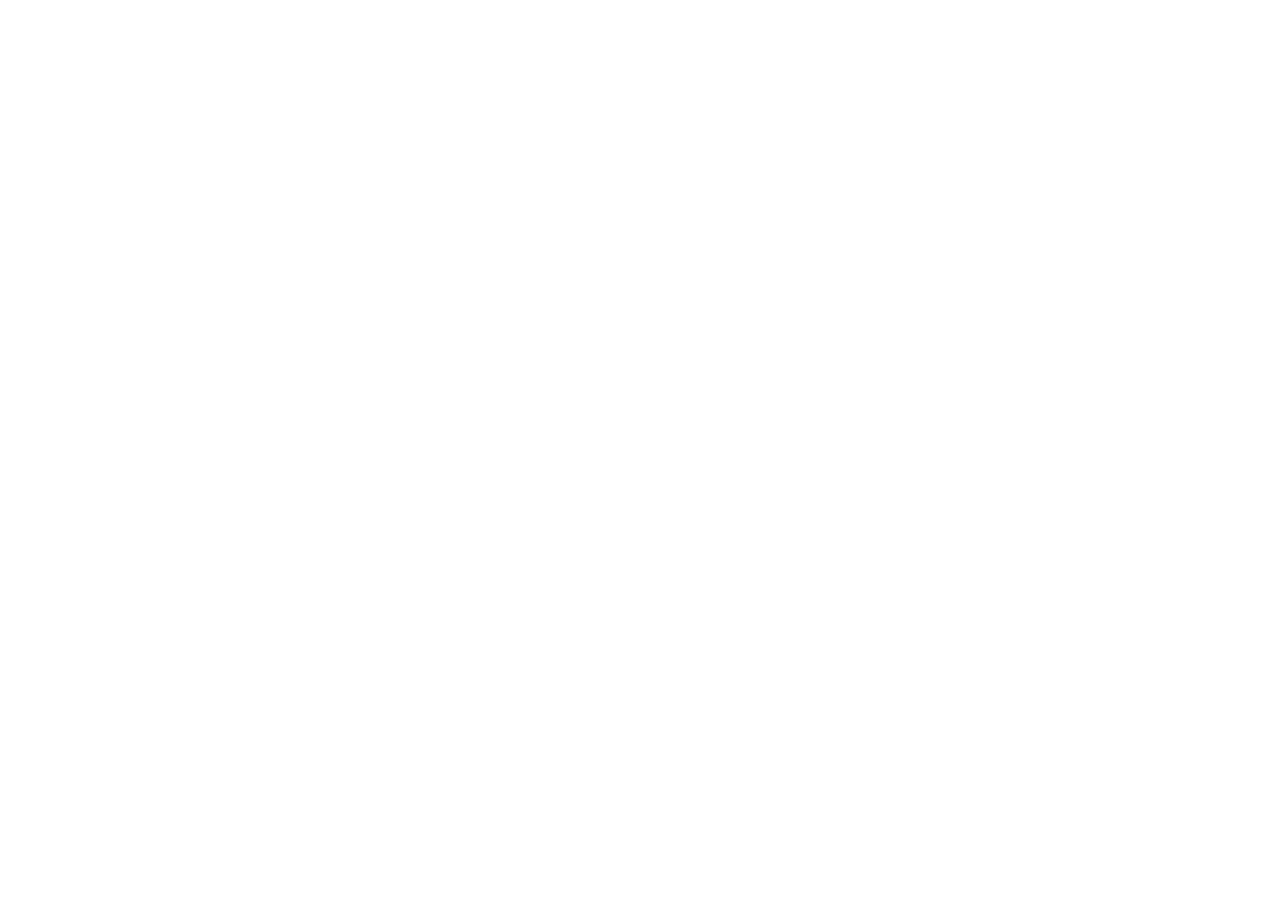
==== GithubNote/Module/Write/View/MarkdownWebView/index/index.html @ d8577b37 "update images write" ====
<!DOCTYPE html>
<html lang="en">
    <head>
        <meta charset="UTF-8" />
        <meta name="viewport" content="width=device-width, initial-scale=1.0" />
        <title>Markdown Viewer</title>
        <script src="js/marked.min.js"></script>
        <!-- Highlight.js (CSS and JS) -->
        <link
        rel="stylesheet"
        href="js/github.min.css"
        />
        <script src="js/highlight.min.js"></script>
        <script src="js/vconsole.min.js"></script>
        <style>
            body::-webkit-scrollbar {
                display: none; /* 隐藏滚动条 */
            }
            body {
                background-color: #ffffff; /* 设置背景色为浅灰色 */
                font-family: Arial, sans-serif;
                margin: 0;
                padding: 10px;
            }
            pre {
                padding: 2px;
                background: #ffffff;
                border-radius: 4px;
                overflow-x: auto;
                box-shadow: 0px 0px 8px rgba(0, 0, 0, 0.2);
            }
            /* 夜间模式样式 */
            @media (prefers-color-scheme: dark) {
                body {
                    background-color: #282828; /* 背景色 */
                    color: #e0e0e0; /* 文字颜色 */
                }
                
                #content {
                    background-color: #282828; /* 内容区域背景色 */
                    box-shadow: none; /* 去掉阴影 */
                }
                
                pre {
                    background: #22252b; /* 代码块背景色 */
                    color: #e0e0e0; /* 代码块文本颜色 */
                    box-shadow: 0px 0px 0px rgba(0, 0, 0, 0.2);
                }
                
                .hljs {
                    background: #22252b; /* 代码块背景色 */
                    color: #abb2bf; /* 代码文本颜色 */
                }
                
                .hljs-keyword {
                    color: #c678dd; /* 关键字颜色 */
                }
                
                .hljs-string {
                    color: #98c379; /* 字符串颜色 */
                }
                
                .hljs-comment {
                    color: #5c6370; /* 注释颜色 */
                }
                
                .hljs-function {
                    color: #61afef; /* 函数颜色 */
                }
                
                .hljs-variable {
                    color: #d19a66; /* 变量颜色 */
                }
            }
        </style>
    </head>
    <body>
        <div id="content"></div>
        
        <script>
            // Configure Marked.js to use highlight.js for code blocks
            marked.setOptions({
                highlight: function (code, lang) {
                    if (hljs.getLanguage(lang)) {
                        return hljs.highlight(code, { language: lang }).value;
                    } else {
                        return hljs.highlightAuto(code).value;
                    }
                },
            });
            
            function renderMarkdown(data) {
                markdown = data.content
                document.getElementById("content").innerHTML = marked.parse(markdown);
                // After rendering, apply syntax highlighting
                document.querySelectorAll("pre code").forEach((block) => {
                    hljs.highlightElement(block);
                });
            }
            
            function debugExecute() {
                var vConsole = new window.VConsole();
            }
            
        </script>
    </body>
</html>
---- GithubNote/Module/Write/View/MarkdownWebView/index/js/github.min.css ----
pre code.hljs {
  display: block;
  overflow-x: auto;
  padding: 1em;
}
code.hljs {
  padding: 3px 5px;
} /*!
                                                                                   Theme: GitHub
                                                                                   Description: Light theme as seen on github.com
                                                                                   Author: github.com
                                                                                   Maintainer: @Hirse
                                                                                   Updated: 2021-05-15
                                                                                   
                                                                                   Outdated base version: https://github.com/primer/github-syntax-light
                                                                                   Current colors taken from GitHub's CSS
                                                                                   */
.hljs {
  color: #24292e;
  background: #fff;
}
.hljs-doctag,
.hljs-keyword,
.hljs-meta .hljs-keyword,
.hljs-template-tag,
.hljs-template-variable,
.hljs-type,
.hljs-variable.language_ {
  color: #d73a49;
}
.hljs-title,
.hljs-title.class_,
.hljs-title.class_.inherited__,
.hljs-title.function_ {
  color: #6f42c1;
}
.hljs-attr,
.hljs-attribute,
.hljs-literal,
.hljs-meta,
.hljs-number,
.hljs-operator,
.hljs-selector-attr,
.hljs-selector-class,
.hljs-selector-id,
.hljs-variable {
  color: #005cc5;
}
.hljs-meta .hljs-string,
.hljs-regexp,
.hljs-string {
  color: #032f62;
}
.hljs-built_in,
.hljs-symbol {
  color: #e36209;
}
.hljs-code,
.hljs-comment,
.hljs-formula {
  color: #6a737d;
}
.hljs-name,
.hljs-quote,
.hljs-selector-pseudo,
.hljs-selector-tag {
  color: #22863a;
}
.hljs-subst {
  color: #24292e;
}
.hljs-section {
  color: #005cc5;
  font-weight: 700;
}
.hljs-bullet {
  color: #735c0f;
}
.hljs-emphasis {
  color: #24292e;
  font-style: italic;
}
.hljs-strong {
  color: #24292e;
  font-weight: 700;
}
.hljs-addition {
  color: #22863a;
  background-color: #f0fff4;
}
.hljs-deletion {
  color: #b31d28;
  background-color: #ffeef0;
}
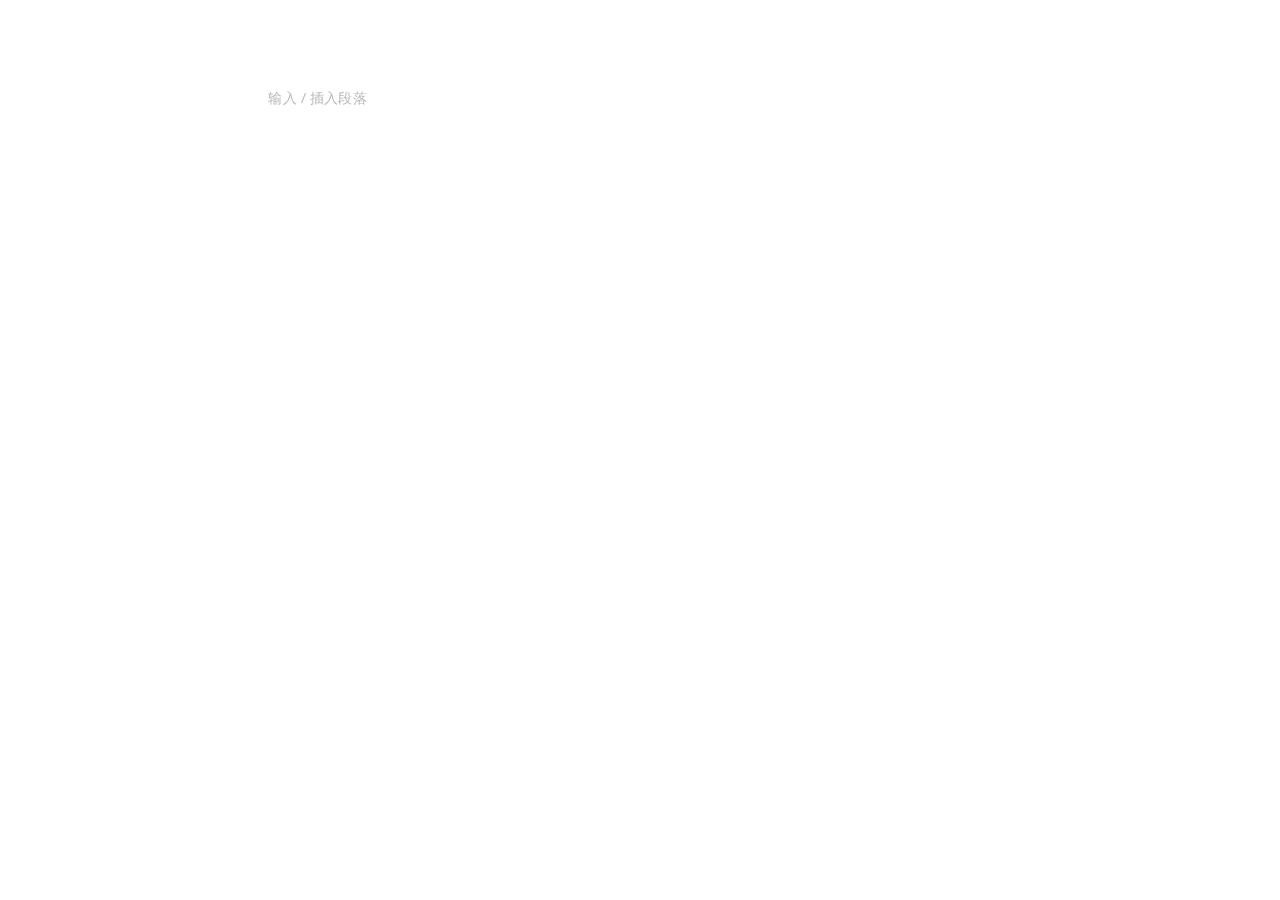
==== commit af581610: "update edit" ====
--- a/GithubNote/Module/Write/View/MarkdownWebView/index/index.html
+++ b/GithubNote/Module/Write/View/MarkdownWebView/index/index.html
@@ -1,107 +1,97 @@
 <!DOCTYPE html>
 <html lang="en">
-    <head>
-        <meta charset="UTF-8" />
-        <meta name="viewport" content="width=device-width, initial-scale=1.0" />
-        <title>Markdown Viewer</title>
-        <script src="js/marked.min.js"></script>
-        <!-- Highlight.js (CSS and JS) -->
-        <link
-        rel="stylesheet"
-        href="js/github.min.css"
-        />
-        <script src="js/highlight.min.js"></script>
-        <script src="js/vconsole.min.js"></script>
-        <style>
-            body::-webkit-scrollbar {
-                display: none; /* 隐藏滚动条 */
-            }
-            body {
-                background-color: #ffffff; /* 设置背景色为浅灰色 */
-                font-family: Arial, sans-serif;
-                margin: 0;
-                padding: 10px;
-            }
-            pre {
-                padding: 2px;
-                background: #ffffff;
-                border-radius: 4px;
-                overflow-x: auto;
-                box-shadow: 0px 0px 8px rgba(0, 0, 0, 0.2);
-            }
-            /* 夜间模式样式 */
-            @media (prefers-color-scheme: dark) {
-                body {
-                    background-color: #282828; /* 背景色 */
-                    color: #e0e0e0; /* 文字颜色 */
-                }
-                
-                #content {
-                    background-color: #282828; /* 内容区域背景色 */
-                    box-shadow: none; /* 去掉阴影 */
-                }
-                
-                pre {
-                    background: #22252b; /* 代码块背景色 */
-                    color: #e0e0e0; /* 代码块文本颜色 */
-                    box-shadow: 0px 0px 0px rgba(0, 0, 0, 0.2);
-                }
-                
-                .hljs {
-                    background: #22252b; /* 代码块背景色 */
-                    color: #abb2bf; /* 代码文本颜色 */
-                }
-                
-                .hljs-keyword {
-                    color: #c678dd; /* 关键字颜色 */
-                }
-                
-                .hljs-string {
-                    color: #98c379; /* 字符串颜色 */
-                }
-                
-                .hljs-comment {
-                    color: #5c6370; /* 注释颜色 */
-                }
-                
-                .hljs-function {
-                    color: #61afef; /* 函数颜色 */
-                }
-                
-                .hljs-variable {
-                    color: #d19a66; /* 变量颜色 */
-                }
-            }
-        </style>
-    </head>
-    <body>
-        <div id="content"></div>
-        
-        <script>
-            // Configure Marked.js to use highlight.js for code blocks
-            marked.setOptions({
-                highlight: function (code, lang) {
-                    if (hljs.getLanguage(lang)) {
-                        return hljs.highlight(code, { language: lang }).value;
-                    } else {
-                        return hljs.highlightAuto(code).value;
-                    }
-                },
-            });
-            
-            function renderMarkdown(data) {
-                markdown = data.content
-                document.getElementById("content").innerHTML = marked.parse(markdown);
-                // After rendering, apply syntax highlighting
-                document.querySelectorAll("pre code").forEach((block) => {
-                    hljs.highlightElement(block);
-                });
-            }
-            
-            function debugExecute() {
-                var vConsole = new window.VConsole();
-            }
-            
-        </script>
-    </body>
+<head>
+  <meta charset="UTF-8" />
+  <link rel="icon" type="image/svg+xml" href="/logo.jpg" />
+  <meta name="viewport" content="width=device-width, initial-scale=1.0" />
+  <title>Muya Example</title>
+  <script type="module" src="./assets/index-IuSL2sv8.js"></script>
+  <link rel="stylesheet" href="./assets/index-a7H3TyBd.css">
+  <style>
+      .mu-front-menu li .icon-wrapper i.icon>i[class^=icon-] {
+            left: 0px !important;
+          }
+          .mu-image-toolbar li.item .icon-wrapper i.icon>i[class^=icon-] {
+            left: 0px !important;
+          }
+
+    </style>
+</head>
+<body>
+  <div class="editor-container">
+    <div id="editor"></div>
+  </div>
+  <script>
+      
+      let muya;
+      
+      function renderMarkdown(data) {
+        const markdownContent = data.content;
+        muya.setContent(markdownContent)
+        console.log('renderMarkdown call back')
+      }
+      
+      // 定义用于回调的函数，将内容传递到 iOS
+      function sendContentToNative(content) {
+        if (window.webkit && window.webkit.messageHandlers && window.webkit.messageHandlers.nativeBridge) {
+          window.webkit.messageHandlers.nativeBridge.postMessage(content);
+        } else {
+          console.warn("iOS 回调接口不可用");
+        }
+      }
+      
+    window.onload = function() {
+      const editorContainer = document.getElementById('editor');
+      // 设置缩放比例，比如 0.8 表示缩小为原来的 80%
+      const scale = 0.9;
+      editorContainer.style.transform = `scale(${scale})`;
+      editorContainer.style.transformOrigin = 'top left';
+      // 注册编辑器功能
+      Muya.use(MuyaCore.EmojiSelector);
+      Muya.use(MuyaCore.InlineFormatToolbar);
+      Muya.use(MuyaCore.ImageEditTool, {
+          imagePathPicker,
+          imageAction,
+      });
+      Muya.use(MuyaCore.ImageToolBar)
+      Muya.use(MuyaCore.ImageResizeBar)
+      Muya.use(MuyaCore.CodeBlockLanguageSelector)
+      Muya.use(MuyaCore.ParagraphFrontButton)
+      Muya.use(MuyaCore.ParagraphFrontMenu)
+      Muya.use(MuyaCore.TableColumnToolbar)
+      Muya.use(MuyaCore.ParagraphQuickInsertMenu)
+      Muya.use(MuyaCore.TableDragBar)
+      Muya.use(MuyaCore.TableRowColumMenu)
+      Muya.use(MuyaCore.PreviewToolBar)
+      // 挂载示例
+      muya = new Muya(editorContainer, {
+          markdown: '' // 默认渲染内容
+      })
+      // 设置语言
+      muya.locale(MuyaCore.zh)
+      muya.init()
+      muya.on('json-change', (_changes) => {
+          // 输入变化
+          // console.log(JSON.stringify(muya.getState(), null, 2))
+          // console.log(muya.getMarkdown())
+          const content = muya.getMarkdown();
+          sendContentToNative(content);
+          // console.log(JSON.stringify(_changes, null, 2));
+      })
+      
+      async function imagePathPicker() {
+          return 'https://pics.ettoday.net/images/2253/d2253152.jpg';
+      }
+      async function imageAction() {
+          return new Promise((resolve) => {
+              setTimeout(() => {
+                  resolve(
+                      'https://gw.alipayobjects.com/zos/rmsportal/KDpgvguMpGfqaHPjicRK.svg',
+                  );
+              }, 3000);
+          });
+      }
+    }
+  </script>
+</body>
 </html>
--- a/GithubNote/Module/Write/View/MarkdownWebView/index/assets/index-a7H3TyBd.css
+++ b/GithubNote/Module/Write/View/MarkdownWebView/index/assets/index-a7H3TyBd.css
@@ -0,0 +1 @@
+@font-face{font-family:KaTeX_AMS;font-style:normal;font-weight:400;src:url(./KaTeX_AMS-Regular-BQhdFMY1.woff2) format("woff2"),url(./KaTeX_AMS-Regular-DMm9YOAa.woff) format("woff"),url(./KaTeX_AMS-Regular-DRggAlZN.ttf) format("truetype")}@font-face{font-family:KaTeX_Caligraphic;font-style:normal;font-weight:700;src:url(./KaTeX_Caligraphic-Bold-Dq_IR9rO.woff2) format("woff2"),url(./KaTeX_Caligraphic-Bold-BEiXGLvX.woff) format("woff"),url(./KaTeX_Caligraphic-Bold-ATXxdsX0.ttf) format("truetype")}@font-face{font-family:KaTeX_Caligraphic;font-style:normal;font-weight:400;src:url(./KaTeX_Caligraphic-Regular-Di6jR-x-.woff2) format("woff2"),url(./KaTeX_Caligraphic-Regular-CTRA-rTL.woff) format("woff"),url(./KaTeX_Caligraphic-Regular-wX97UBjC.ttf) format("truetype")}@font-face{font-family:KaTeX_Fraktur;font-style:normal;font-weight:700;src:url(./KaTeX_Fraktur-Bold-CL6g_b3V.woff2) format("woff2"),url(./KaTeX_Fraktur-Bold-BsDP51OF.woff) format("woff"),url(./KaTeX_Fraktur-Bold-BdnERNNW.ttf) format("truetype")}@font-face{font-family:KaTeX_Fraktur;font-style:normal;font-weight:400;src:url(./KaTeX_Fraktur-Regular-CTYiF6lA.woff2) format("woff2"),url(./KaTeX_Fraktur-Regular-Dxdc4cR9.woff) format("woff"),url(./KaTeX_Fraktur-Regular-CB_wures.ttf) format("truetype")}@font-face{font-family:KaTeX_Main;font-style:normal;font-weight:700;src:url(./KaTeX_Main-Bold-Cx986IdX.woff2) format("woff2"),url(./KaTeX_Main-Bold-Jm3AIy58.woff) format("woff"),url(./KaTeX_Main-Bold-waoOVXN0.ttf) format("truetype")}@font-face{font-family:KaTeX_Main;font-style:italic;font-weight:700;src:url(./KaTeX_Main-BoldItalic-DxDJ3AOS.woff2) format("woff2"),url(./KaTeX_Main-BoldItalic-SpSLRI95.woff) format("woff"),url(./KaTeX_Main-BoldItalic-DzxPMmG6.ttf) format("truetype")}@font-face{font-family:KaTeX_Main;font-style:italic;font-weight:400;src:url(./KaTeX_Main-Italic-NWA7e6Wa.woff2) format("woff2"),url(./KaTeX_Main-Italic-BMLOBm91.woff) format("woff"),url(./KaTeX_Main-Italic-3WenGoN9.ttf) format("truetype")}@font-face{font-family:KaTeX_Main;font-style:normal;font-weight:400;src:url(./KaTeX_Main-Regular-B22Nviop.woff2) format("woff2"),url(./KaTeX_Main-Regular-Dr94JaBh.woff) format("woff"),url(./KaTeX_Main-Regular-ypZvNtVU.ttf) format("truetype")}@font-face{font-family:KaTeX_Math;font-style:italic;font-weight:700;src:url(./KaTeX_Math-BoldItalic-CZnvNsCZ.woff2) format("woff2"),url(./KaTeX_Math-BoldItalic-iY-2wyZ7.woff) format("woff"),url(./KaTeX_Math-BoldItalic-B3XSjfu4.ttf) format("truetype")}@font-face{font-family:KaTeX_Math;font-style:italic;font-weight:400;src:url(./KaTeX_Math-Italic-t53AETM-.woff2) format("woff2"),url(./KaTeX_Math-Italic-DA0__PXp.woff) format("woff"),url(./KaTeX_Math-Italic-flOr_0UB.ttf) format("truetype")}@font-face{font-family:KaTeX_SansSerif;font-style:normal;font-weight:700;src:url(./KaTeX_SansSerif-Bold-D1sUS0GD.woff2) format("woff2"),url(./KaTeX_SansSerif-Bold-DbIhKOiC.woff) format("woff"),url(./KaTeX_SansSerif-Bold-CFMepnvq.ttf) format("truetype")}@font-face{font-family:KaTeX_SansSerif;font-style:italic;font-weight:400;src:url(./KaTeX_SansSerif-Italic-C3H0VqGB.woff2) format("woff2"),url(./KaTeX_SansSerif-Italic-DN2j7dab.woff) format("woff"),url(./KaTeX_SansSerif-Italic-YYjJ1zSn.ttf) format("truetype")}@font-face{font-family:KaTeX_SansSerif;font-style:normal;font-weight:400;src:url(./KaTeX_SansSerif-Regular-DDBCnlJ7.woff2) format("woff2"),url(./KaTeX_SansSerif-Regular-CS6fqUqJ.woff) format("woff"),url(./KaTeX_SansSerif-Regular-BNo7hRIc.ttf) format("truetype")}@font-face{font-family:KaTeX_Script;font-style:normal;font-weight:400;src:url(./KaTeX_Script-Regular-D3wIWfF6.woff2) format("woff2"),url(./KaTeX_Script-Regular-D5yQViql.woff) format("woff"),url(./KaTeX_Script-Regular-C5JkGWo-.ttf) format("truetype")}@font-face{font-family:KaTeX_Size1;font-style:normal;font-weight:400;src:url(./KaTeX_Size1-Regular-mCD8mA8B.woff2) format("woff2"),url(./KaTeX_Size1-Regular-C195tn64.woff) format("woff"),url(./KaTeX_Size1-Regular-Dbsnue_I.ttf) format("truetype")}@font-face{font-family:KaTeX_Size2;font-style:normal;font-weight:400;src:url(./KaTeX_Size2-Regular-Dy4dx90m.woff2) format("woff2"),url(./KaTeX_Size2-Regular-oD1tc_U0.woff) format("woff"),url(./KaTeX_Size2-Regular-B7gKUWhC.ttf) format("truetype")}@font-face{font-family:KaTeX_Size3;font-style:normal;font-weight:400;src:url([data-uri]) format("woff2"),url(./KaTeX_Size3-Regular-CTq5MqoE.woff) format("woff"),url(./KaTeX_Size3-Regular-DgpXs0kz.ttf) format("truetype")}@font-face{font-family:KaTeX_Size4;font-style:normal;font-weight:400;src:url(./KaTeX_Size4-Regular-Dl5lxZxV.woff2) format("woff2"),url(./KaTeX_Size4-Regular-BF-4gkZK.woff) format("woff"),url(./KaTeX_Size4-Regular-DWFBv043.ttf) format("truetype")}@font-face{font-family:KaTeX_Typewriter;font-style:normal;font-weight:400;src:url(./KaTeX_Typewriter-Regular-CO6r4hn1.woff2) format("woff2"),url(./KaTeX_Typewriter-Regular-C0xS9mPB.woff) format("woff"),url(./KaTeX_Typewriter-Regular-D3Ib7_Hf.ttf) format("truetype")}.katex{font: 1.21em KaTeX_Main,Times New Roman,serif;line-height:1.2;text-indent:0;text-rendering:auto}.katex *{-ms-high-contrast-adjust:none!important;border-color:currentColor}.katex .katex-version:after{content:"0.16.10"}.katex .katex-mathml{clip:rect(1px,1px,1px,1px);border:0;height:1px;overflow:hidden;padding:0;position:absolute;width:1px}.katex .katex-html>.newline{display:block}.katex .base{position:relative;white-space:nowrap;width:-webkit-min-content;width:-moz-min-content;width:min-content}.katex .base,.katex .strut{display:inline-block}.katex .textbf{font-weight:700}.katex .textit{font-style:italic}.katex .textrm{font-family:KaTeX_Main}.katex .textsf{font-family:KaTeX_SansSerif}.katex .texttt{font-family:KaTeX_Typewriter}.katex .mathnormal{font-family:KaTeX_Math;font-style:italic}.katex .mathit{font-family:KaTeX_Main;font-style:italic}.katex .mathrm{font-style:normal}.katex .mathbf{font-family:KaTeX_Main;font-weight:700}.katex .boldsymbol{font-family:KaTeX_Math;font-style:italic;font-weight:700}.katex .amsrm,.katex .mathbb,.katex .textbb{font-family:KaTeX_AMS}.katex .mathcal{font-family:KaTeX_Caligraphic}.katex .mathfrak,.katex .textfrak{font-family:KaTeX_Fraktur}.katex .mathboldfrak,.katex .textboldfrak{font-family:KaTeX_Fraktur;font-weight:700}.katex .mathtt{font-family:KaTeX_Typewriter}.katex .mathscr,.katex .textscr{font-family:KaTeX_Script}.katex .mathsf,.katex .textsf{font-family:KaTeX_SansSerif}.katex .mathboldsf,.katex .textboldsf{font-family:KaTeX_SansSerif;font-weight:700}.katex .mathitsf,.katex .textitsf{font-family:KaTeX_SansSerif;font-style:italic}.katex .mainrm{font-family:KaTeX_Main;font-style:normal}.katex .vlist-t{border-collapse:collapse;display:inline-table;table-layout:fixed}.katex .vlist-r{display:table-row}.katex .vlist{display:table-cell;position:relative;vertical-align:bottom}.katex .vlist>span{display:block;height:0;position:relative}.katex .vlist>span>span{display:inline-block}.katex .vlist>span>.pstrut{overflow:hidden;width:0}.katex .vlist-t2{margin-right:-2px}.katex .vlist-s{display:table-cell;font-size:1px;min-width:2px;vertical-align:bottom;width:2px}.katex .vbox{align-items:baseline;display:inline-flex;flex-direction:column}.katex .hbox{width:100%}.katex .hbox,.katex .thinbox{display:inline-flex;flex-direction:row}.katex .thinbox{max-width:0;width:0}.katex .msupsub{text-align:left}.katex .mfrac>span>span{text-align:center}.katex .mfrac .frac-line{border-bottom-style:solid;display:inline-block;width:100%}.katex .hdashline,.katex .hline,.katex .mfrac .frac-line,.katex .overline .overline-line,.katex .rule,.katex .underline .underline-line{min-height:1px}.katex .mspace{display:inline-block}.katex .clap,.katex .llap,.katex .rlap{position:relative;width:0}.katex .clap>.inner,.katex .llap>.inner,.katex .rlap>.inner{position:absolute}.katex .clap>.fix,.katex .llap>.fix,.katex .rlap>.fix{display:inline-block}.katex .llap>.inner{right:0}.katex .clap>.inner,.katex .rlap>.inner{left:0}.katex .clap>.inner>span{margin-left:-50%;margin-right:50%}.katex .rule{border:0 solid;display:inline-block;position:relative}.katex .hline,.katex .overline .overline-line,.katex .underline .underline-line{border-bottom-style:solid;display:inline-block;width:100%}.katex .hdashline{border-bottom-style:dashed;display:inline-block;width:100%}.katex .sqrt>.root{margin-left:.27777778em;margin-right:-.55555556em}.katex .fontsize-ensurer.reset-size1.size1,.katex .sizing.reset-size1.size1{font-size:1em}.katex .fontsize-ensurer.reset-size1.size2,.katex .sizing.reset-size1.size2{font-size:1.2em}.katex .fontsize-ensurer.reset-size1.size3,.katex .sizing.reset-size1.size3{font-size:1.4em}.katex .fontsize-ensurer.reset-size1.size4,.katex .sizing.reset-size1.size4{font-size:1.6em}.katex .fontsize-ensurer.reset-size1.size5,.katex .sizing.reset-size1.size5{font-size:1.8em}.katex .fontsize-ensurer.reset-size1.size6,.katex .sizing.reset-size1.size6{font-size:2em}.katex .fontsize-ensurer.reset-size1.size7,.katex .sizing.reset-size1.size7{font-size:2.4em}.katex .fontsize-ensurer.reset-size1.size8,.katex .sizing.reset-size1.size8{font-size:2.88em}.katex .fontsize-ensurer.reset-size1.size9,.katex .sizing.reset-size1.size9{font-size:3.456em}.katex .fontsize-ensurer.reset-size1.size10,.katex .sizing.reset-size1.size10{font-size:4.148em}.katex .fontsize-ensurer.reset-size1.size11,.katex .sizing.reset-size1.size11{font-size:4.976em}.katex .fontsize-ensurer.reset-size2.size1,.katex .sizing.reset-size2.size1{font-size:.83333333em}.katex .fontsize-ensurer.reset-size2.size2,.katex .sizing.reset-size2.size2{font-size:1em}.katex .fontsize-ensurer.reset-size2.size3,.katex .sizing.reset-size2.size3{font-size:1.16666667em}.katex .fontsize-ensurer.reset-size2.size4,.katex .sizing.reset-size2.size4{font-size:1.33333333em}.katex .fontsize-ensurer.reset-size2.size5,.katex .sizing.reset-size2.size5{font-size:1.5em}.katex .fontsize-ensurer.reset-size2.size6,.katex .sizing.reset-size2.size6{font-size:1.66666667em}.katex .fontsize-ensurer.reset-size2.size7,.katex .sizing.reset-size2.size7{font-size:2em}.katex .fontsize-ensurer.reset-size2.size8,.katex .sizing.reset-size2.size8{font-size:2.4em}.katex .fontsize-ensurer.reset-size2.size9,.katex .sizing.reset-size2.size9{font-size:2.88em}.katex .fontsize-ensurer.reset-size2.size10,.katex .sizing.reset-size2.size10{font-size:3.45666667em}.katex .fontsize-ensurer.reset-size2.size11,.katex .sizing.reset-size2.size11{font-size:4.14666667em}.katex .fontsize-ensurer.reset-size3.size1,.katex .sizing.reset-size3.size1{font-size:.71428571em}.katex .fontsize-ensurer.reset-size3.size2,.katex .sizing.reset-size3.size2{font-size:.85714286em}.katex .fontsize-ensurer.reset-size3.size3,.katex .sizing.reset-size3.size3{font-size:1em}.katex .fontsize-ensurer.reset-size3.size4,.katex .sizing.reset-size3.size4{font-size:1.14285714em}.katex .fontsize-ensurer.reset-size3.size5,.katex .sizing.reset-size3.size5{font-size:1.28571429em}.katex .fontsize-ensurer.reset-size3.size6,.katex .sizing.reset-size3.size6{font-size:1.42857143em}.katex .fontsize-ensurer.reset-size3.size7,.katex .sizing.reset-size3.size7{font-size:1.71428571em}.katex .fontsize-ensurer.reset-size3.size8,.katex .sizing.reset-size3.size8{font-size:2.05714286em}.katex .fontsize-ensurer.reset-size3.size9,.katex .sizing.reset-size3.size9{font-size:2.46857143em}.katex .fontsize-ensurer.reset-size3.size10,.katex .sizing.reset-size3.size10{font-size:2.96285714em}.katex .fontsize-ensurer.reset-size3.size11,.katex .sizing.reset-size3.size11{font-size:3.55428571em}.katex .fontsize-ensurer.reset-size4.size1,.katex .sizing.reset-size4.size1{font-size:.625em}.katex .fontsize-ensurer.reset-size4.size2,.katex .sizing.reset-size4.size2{font-size:.75em}.katex .fontsize-ensurer.reset-size4.size3,.katex .sizing.reset-size4.size3{font-size:.875em}.katex .fontsize-ensurer.reset-size4.size4,.katex .sizing.reset-size4.size4{font-size:1em}.katex .fontsize-ensurer.reset-size4.size5,.katex .sizing.reset-size4.size5{font-size:1.125em}.katex .fontsize-ensurer.reset-size4.size6,.katex .sizing.reset-size4.size6{font-size:1.25em}.katex .fontsize-ensurer.reset-size4.size7,.katex .sizing.reset-size4.size7{font-size:1.5em}.katex .fontsize-ensurer.reset-size4.size8,.katex .sizing.reset-size4.size8{font-size:1.8em}.katex .fontsize-ensurer.reset-size4.size9,.katex .sizing.reset-size4.size9{font-size:2.16em}.katex .fontsize-ensurer.reset-size4.size10,.katex .sizing.reset-size4.size10{font-size:2.5925em}.katex .fontsize-ensurer.reset-size4.size11,.katex .sizing.reset-size4.size11{font-size:3.11em}.katex .fontsize-ensurer.reset-size5.size1,.katex .sizing.reset-size5.size1{font-size:.55555556em}.katex .fontsize-ensurer.reset-size5.size2,.katex .sizing.reset-size5.size2{font-size:.66666667em}.katex .fontsize-ensurer.reset-size5.size3,.katex .sizing.reset-size5.size3{font-size:.77777778em}.katex .fontsize-ensurer.reset-size5.size4,.katex .sizing.reset-size5.size4{font-size:.88888889em}.katex .fontsize-ensurer.reset-size5.size5,.katex .sizing.reset-size5.size5{font-size:1em}.katex .fontsize-ensurer.reset-size5.size6,.katex .sizing.reset-size5.size6{font-size:1.11111111em}.katex .fontsize-ensurer.reset-size5.size7,.katex .sizing.reset-size5.size7{font-size:1.33333333em}.katex .fontsize-ensurer.reset-size5.size8,.katex .sizing.reset-size5.size8{font-size:1.6em}.katex .fontsize-ensurer.reset-size5.size9,.katex .sizing.reset-size5.size9{font-size:1.92em}.katex .fontsize-ensurer.reset-size5.size10,.katex .sizing.reset-size5.size10{font-size:2.30444444em}.katex .fontsize-ensurer.reset-size5.size11,.katex .sizing.reset-size5.size11{font-size:2.76444444em}.katex .fontsize-ensurer.reset-size6.size1,.katex .sizing.reset-size6.size1{font-size:.5em}.katex .fontsize-ensurer.reset-size6.size2,.katex .sizing.reset-size6.size2{font-size:.6em}.katex .fontsize-ensurer.reset-size6.size3,.katex .sizing.reset-size6.size3{font-size:.7em}.katex .fontsize-ensurer.reset-size6.size4,.katex .sizing.reset-size6.size4{font-size:.8em}.katex .fontsize-ensurer.reset-size6.size5,.katex .sizing.reset-size6.size5{font-size:.9em}.katex .fontsize-ensurer.reset-size6.size6,.katex .sizing.reset-size6.size6{font-size:1em}.katex .fontsize-ensurer.reset-size6.size7,.katex .sizing.reset-size6.size7{font-size:1.2em}.katex .fontsize-ensurer.reset-size6.size8,.katex .sizing.reset-size6.size8{font-size:1.44em}.katex .fontsize-ensurer.reset-size6.size9,.katex .sizing.reset-size6.size9{font-size:1.728em}.katex .fontsize-ensurer.reset-size6.size10,.katex .sizing.reset-size6.size10{font-size:2.074em}.katex .fontsize-ensurer.reset-size6.size11,.katex .sizing.reset-size6.size11{font-size:2.488em}.katex .fontsize-ensurer.reset-size7.size1,.katex .sizing.reset-size7.size1{font-size:.41666667em}.katex .fontsize-ensurer.reset-size7.size2,.katex .sizing.reset-size7.size2{font-size:.5em}.katex .fontsize-ensurer.reset-size7.size3,.katex .sizing.reset-size7.size3{font-size:.58333333em}.katex .fontsize-ensurer.reset-size7.size4,.katex .sizing.reset-size7.size4{font-size:.66666667em}.katex .fontsize-ensurer.reset-size7.size5,.katex .sizing.reset-size7.size5{font-size:.75em}.katex .fontsize-ensurer.reset-size7.size6,.katex .sizing.reset-size7.size6{font-size:.83333333em}.katex .fontsize-ensurer.reset-size7.size7,.katex .sizing.reset-size7.size7{font-size:1em}.katex .fontsize-ensurer.reset-size7.size8,.katex .sizing.reset-size7.size8{font-size:1.2em}.katex .fontsize-ensurer.reset-size7.size9,.katex .sizing.reset-size7.size9{font-size:1.44em}.katex .fontsize-ensurer.reset-size7.size10,.katex .sizing.reset-size7.size10{font-size:1.72833333em}.katex .fontsize-ensurer.reset-size7.size11,.katex .sizing.reset-size7.size11{font-size:2.07333333em}.katex .fontsize-ensurer.reset-size8.size1,.katex .sizing.reset-size8.size1{font-size:.34722222em}.katex .fontsize-ensurer.reset-size8.size2,.katex .sizing.reset-size8.size2{font-size:.41666667em}.katex .fontsize-ensurer.reset-size8.size3,.katex .sizing.reset-size8.size3{font-size:.48611111em}.katex .fontsize-ensurer.reset-size8.size4,.katex .sizing.reset-size8.size4{font-size:.55555556em}.katex .fontsize-ensurer.reset-size8.size5,.katex .sizing.reset-size8.size5{font-size:.625em}.katex .fontsize-ensurer.reset-size8.size6,.katex .sizing.reset-size8.size6{font-size:.69444444em}.katex .fontsize-ensurer.reset-size8.size7,.katex .sizing.reset-size8.size7{font-size:.83333333em}.katex .fontsize-ensurer.reset-size8.size8,.katex .sizing.reset-size8.size8{font-size:1em}.katex .fontsize-ensurer.reset-size8.size9,.katex .sizing.reset-size8.size9{font-size:1.2em}.katex .fontsize-ensurer.reset-size8.size10,.katex .sizing.reset-size8.size10{font-size:1.44027778em}.katex .fontsize-ensurer.reset-size8.size11,.katex .sizing.reset-size8.size11{font-size:1.72777778em}.katex .fontsize-ensurer.reset-size9.size1,.katex .sizing.reset-size9.size1{font-size:.28935185em}.katex .fontsize-ensurer.reset-size9.size2,.katex .sizing.reset-size9.size2{font-size:.34722222em}.katex .fontsize-ensurer.reset-size9.size3,.katex .sizing.reset-size9.size3{font-size:.40509259em}.katex .fontsize-ensurer.reset-size9.size4,.katex .sizing.reset-size9.size4{font-size:.46296296em}.katex .fontsize-ensurer.reset-size9.size5,.katex .sizing.reset-size9.size5{font-size:.52083333em}.katex .fontsize-ensurer.reset-size9.size6,.katex .sizing.reset-size9.size6{font-size:.5787037em}.katex .fontsize-ensurer.reset-size9.size7,.katex .sizing.reset-size9.size7{font-size:.69444444em}.katex .fontsize-ensurer.reset-size9.size8,.katex .sizing.reset-size9.size8{font-size:.83333333em}.katex .fontsize-ensurer.reset-size9.size9,.katex .sizing.reset-size9.size9{font-size:1em}.katex .fontsize-ensurer.reset-size9.size10,.katex .sizing.reset-size9.size10{font-size:1.20023148em}.katex .fontsize-ensurer.reset-size9.size11,.katex .sizing.reset-size9.size11{font-size:1.43981481em}.katex .fontsize-ensurer.reset-size10.size1,.katex .sizing.reset-size10.size1{font-size:.24108004em}.katex .fontsize-ensurer.reset-size10.size2,.katex .sizing.reset-size10.size2{font-size:.28929605em}.katex .fontsize-ensurer.reset-size10.size3,.katex .sizing.reset-size10.size3{font-size:.33751205em}.katex .fontsize-ensurer.reset-size10.size4,.katex .sizing.reset-size10.size4{font-size:.38572806em}.katex .fontsize-ensurer.reset-size10.size5,.katex .sizing.reset-size10.size5{font-size:.43394407em}.katex .fontsize-ensurer.reset-size10.size6,.katex .sizing.reset-size10.size6{font-size:.48216008em}.katex .fontsize-ensurer.reset-size10.size7,.katex .sizing.reset-size10.size7{font-size:.57859209em}.katex .fontsize-ensurer.reset-size10.size8,.katex .sizing.reset-size10.size8{font-size:.69431051em}.katex .fontsize-ensurer.reset-size10.size9,.katex .sizing.reset-size10.size9{font-size:.83317261em}.katex .fontsize-ensurer.reset-size10.size10,.katex .sizing.reset-size10.size10{font-size:1em}.katex .fontsize-ensurer.reset-size10.size11,.katex .sizing.reset-size10.size11{font-size:1.19961427em}.katex .fontsize-ensurer.reset-size11.size1,.katex .sizing.reset-size11.size1{font-size:.20096463em}.katex .fontsize-ensurer.reset-size11.size2,.katex .sizing.reset-size11.size2{font-size:.24115756em}.katex .fontsize-ensurer.reset-size11.size3,.katex .sizing.reset-size11.size3{font-size:.28135048em}.katex .fontsize-ensurer.reset-size11.size4,.katex .sizing.reset-size11.size4{font-size:.32154341em}.katex .fontsize-ensurer.reset-size11.size5,.katex .sizing.reset-size11.size5{font-size:.36173633em}.katex .fontsize-ensurer.reset-size11.size6,.katex .sizing.reset-size11.size6{font-size:.40192926em}.katex .fontsize-ensurer.reset-size11.size7,.katex .sizing.reset-size11.size7{font-size:.48231511em}.katex .fontsize-ensurer.reset-size11.size8,.katex .sizing.reset-size11.size8{font-size:.57877814em}.katex .fontsize-ensurer.reset-size11.size9,.katex .sizing.reset-size11.size9{font-size:.69453376em}.katex .fontsize-ensurer.reset-size11.size10,.katex .sizing.reset-size11.size10{font-size:.83360129em}.katex .fontsize-ensurer.reset-size11.size11,.katex .sizing.reset-size11.size11{font-size:1em}.katex .delimsizing.size1{font-family:KaTeX_Size1}.katex .delimsizing.size2{font-family:KaTeX_Size2}.katex .delimsizing.size3{font-family:KaTeX_Size3}.katex .delimsizing.size4{font-family:KaTeX_Size4}.katex .delimsizing.mult .delim-size1>span{font-family:KaTeX_Size1}.katex .delimsizing.mult .delim-size4>span{font-family:KaTeX_Size4}.katex .nulldelimiter{display:inline-block;width:.12em}.katex .delimcenter,.katex .op-symbol{position:relative}.katex .op-symbol.small-op{font-family:KaTeX_Size1}.katex .op-symbol.large-op{font-family:KaTeX_Size2}.katex .accent>.vlist-t,.katex .op-limits>.vlist-t{text-align:center}.katex .accent .accent-body{position:relative}.katex .accent .accent-body:not(.accent-full){width:0}.katex .overlay{display:block}.katex .mtable .vertical-separator{display:inline-block;min-width:1px}.katex .mtable .arraycolsep{display:inline-block}.katex .mtable .col-align-c>.vlist-t{text-align:center}.katex .mtable .col-align-l>.vlist-t{text-align:left}.katex .mtable .col-align-r>.vlist-t{text-align:right}.katex .svg-align{text-align:left}.katex svg{fill:currentColor;stroke:currentColor;fill-rule:nonzero;fill-opacity:1;stroke-width:1;stroke-linecap:butt;stroke-linejoin:miter;stroke-miterlimit:4;stroke-dasharray:none;stroke-dashoffset:0;stroke-opacity:1;display:block;height:inherit;position:absolute;width:100%}.katex svg path{stroke:none}.katex img{border-style:none;max-height:none;max-width:none;min-height:0;min-width:0}.katex .stretchy{display:block;overflow:hidden;position:relative;width:100%}.katex .stretchy:after,.katex .stretchy:before{content:""}.katex .hide-tail{overflow:hidden;position:relative;width:100%}.katex .halfarrow-left{left:0;overflow:hidden;position:absolute;width:50.2%}.katex .halfarrow-right{overflow:hidden;position:absolute;right:0;width:50.2%}.katex .brace-left{left:0;overflow:hidden;position:absolute;width:25.1%}.katex .brace-center{left:25%;overflow:hidden;position:absolute;width:50%}.katex .brace-right{overflow:hidden;position:absolute;right:0;width:25.1%}.katex .x-arrow-pad{padding:0 .5em}.katex .cd-arrow-pad{padding:0 .55556em 0 .27778em}.katex .mover,.katex .munder,.katex .x-arrow{text-align:center}.katex .boxpad{padding:0 .3em}.katex .fbox,.katex .fcolorbox{border:.04em solid;box-sizing:border-box}.katex .cancel-pad{padding:0 .2em}.katex .cancel-lap{margin-left:-.2em;margin-right:-.2em}.katex .sout{border-bottom-style:solid;border-bottom-width:.08em}.katex .angl{border-right:.049em solid;border-top:.049em solid;box-sizing:border-box;margin-right:.03889em}.katex .anglpad{padding:0 .03889em}.katex .eqn-num:before{content:"(" counter(katexEqnNo) ")";counter-increment:katexEqnNo}.katex .mml-eqn-num:before{content:"(" counter(mmlEqnNo) ")";counter-increment:mmlEqnNo}.katex .mtr-glue{width:50%}.katex .cd-vert-arrow{display:inline-block;position:relative}.katex .cd-label-left{display:inline-block;position:absolute;right:calc(50% + .3em);text-align:left}.katex .cd-label-right{display:inline-block;left:calc(50% + .3em);position:absolute;text-align:right}.katex-display{display:block;margin:1em 0;text-align:center}.katex-display>.katex{display:block;text-align:center;white-space:nowrap}.katex-display>.katex>.katex-html{display:block;position:relative}.katex-display>.katex>.katex-html>.tag{position:absolute;right:0}.katex-display.leqno>.katex>.katex-html>.tag{left:0;right:auto}.katex-display.fleqn>.katex{padding-left:2em;text-align:left}body{counter-reset:katexEqnNo mmlEqnNo}.mu-editor{outline:none}.mu-container{box-sizing:border-box;max-width:800px;min-height:100%;margin:0 auto;padding:0 50px 100px;color:var(--editor-color)}.mu-container p,.mu-container blockquote,.mu-container ul,.mu-container ol,.mu-container dl,.mu-container table,.mu-container figure:not(.mu-table){margin:0;padding:.5em 0}.mu-container h1,.mu-container h2,.mu-container h3,.mu-container h4,.mu-container h5,.mu-container h6{position:relative;margin-top:0;margin-bottom:0;padding:.5em 0;color:var(--editor-color-80);font-weight:700;line-height:1.4;cursor:text}.mu-container h1{font-size:1.875em}.mu-container h2{font-size:1.5em}.mu-container h3{font-size:1.375em}.mu-container h4{font-size:1.25em}.mu-container h5{font-size:1.125em}.mu-container h6{font-size:1em}.mu-container blockquote{position:relative;margin-right:0;margin-left:0;padding:0 1em;color:var(--editor-color-50);font-size:1em}.mu-container blockquote:before{position:absolute;top:.5em;left:0;display:block;width:3px;height:calc(100% - 1em);background:var(--editor-color-30);content:""}.mu-container blockquote blockquote{padding-right:0}.mu-thematic-break{position:relative}.mu-thematic-break:not(.mu-active):before{position:absolute;top:1.3em;left:0;display:block;width:100%;height:1px;background:var(--editor-color-10);content:""}.mu-thematic-break.mu-active:before{content:none}.mu-thematic-break:not(.mu-active)>.mu-thematic-break-content{opacity:0}.mu-code-block,.mu-frontmatter,.mu-html-container,.mu-math-container,.mu-diagram-container{position:relative;margin-top:1.5em;padding:1em;color:var(--editor-color-50);font-size:90%;font-family:DejaVu Sans Mono,Source Code Pro,Droid Sans Mono,Consolas,monospace;line-height:1.6;background:var(--code-block-bg-color);border:1px solid var(--editor-color-10);border-radius:3px}.mu-code-copy{position:absolute;top:.5em;right:.5em;z-index:1;width:20px;height:20px;border-radius:4px;cursor:pointer;opacity:0;transition:opacity .2s ease-in-out}.mu-code.mu-active .mu-code-copy{opacity:.5}code.mu-code .mu-code-copy:hover{opacity:1!important}.mu-code:not(.mu-active):hover .mu-code-copy{opacity:.5}.mu-code-copy i.icon{position:absolute;top:2px;left:2px;width:16px;height:16px;overflow:auto}.mu-code-copy i.icon>i[class^=icon-]{position:absolute;left:-16px;width:100%;height:100%;filter:drop-shadow(16px 0 var(--icon-color))}.mu-fenced-code.mu-active .mu-code:after{content:"fenced"}.mu-indented-code.mu-active .mu-code:after{content:"indented"}.mu-fenced-code.mu-active .mu-code:after,.mu-indented-code.mu-active .mu-code:after{position:absolute;right:.5em;bottom:0;z-index:1;color:var(--editor-color-30)}span.mu-language-input{position:absolute;top:0;left:0;z-index:-1;min-width:20em;font-weight:600;font-size:.8em;opacity:0}.mu-code-block.mu-active .mu-language-input{top:-1.8em;z-index:initial;opacity:1}.mu-code-block.mu-active .mu-language-input:empty:after{color:var(--editor-color-10);content:attr(hint)}.mu-code-block.mu-fenced-code.mu-active .mu-language-input{left:30px}.mu-tight-list>li>p{margin:0;padding:0}ol.mu-order-list,ul.mu-bullet-list{padding-left:1em}ul.mu-bullet-list:first-child,ol.mu-order-list:first-child{margin-top:0}ul.mu-bullet-list:last-child,ol.mu-order-list:last-child{margin-bottom:0}ul.mu-task-list{padding-left:1em}li.mu-task-list-item{position:relative;padding-left:.3em;list-style-type:none}li.mu-task-list-item>input[type=checkbox],li.mu-task-list-item>span.mu-task-list-checkbox{position:absolute;top:.9em;left:-23px;width:12px;height:12px;transform-origin:center;cursor:pointer;transition:all .2s ease;appearance:none}ul.mu-tight-list>li.mu-task-list-item>input[type=checkbox],ul.mu-tight-list>li.mu-task-list-item>span.mu-task-list-checkbox{top:.3em}li.mu-task-list-item>input.mu-checkbox-checked~*,li.mu-task-list-item>span.mu-checkbox-checked~*{color:var(--editor-color-50)}li.mu-task-list-item>input[type=checkbox]:before,li.mu-task-list-item>span.mu-task-list-checkbox:before{position:absolute;top:-2px;left:-2px;display:inline-block;box-sizing:border-box;width:18px;height:18px;background-color:var(--editor-bg-color);border:2px solid var(--editor-color-50);border-radius:50%;transition:all .2s ease;content:""}li.mu-task-list-item>input:after,li.mu-task-list-item>span.mu-task-list-checkbox:after{position:absolute;top:1px;left:4px;display:inline-block;width:8px;height:4px;border:2px solid var(--editor-bg-color);border-top:none;border-right:none;transform:rotate(-45deg) scale(0);transform-origin:bottom;transition:all .2s ease;content:""}li.mu-task-list-item>input.mu-checkbox-checked:after,li.mu-task-list-item>span.mu-checkbox-checked:after{transform:rotate(-45deg) scale(1)}li.mu-task-list-item>input.mu-checkbox-checked:before,li.mu-task-list-item>span.mu-checkbox-checked:before{background:var(--icon-color);border-color:var(--icon-color);box-shadow:0 2px 5px 0 var(--editor-color-30)}.mu-table{margin:.5em 0 0;padding:.5em 0}.mu-table-inner{padding:0;word-break:initial;border-collapse:collapse}.mu-table-inner tr{margin:0;padding:0}.mu-table-inner tr th{position:relative;margin:0;padding:6px 13px;font-weight:700;text-align:left}.mu-table-inner tr td{position:relative;margin:0;padding:6px 13px;text-align:left}.mu-table-inner tr th:before,.mu-table-inner tr td:before{position:absolute;inset:0;box-sizing:border-box;width:calc(100% + 1px);height:calc(100% + 1px);border:1px solid var(--table-border-color);content:"";pointer-events:none}.mu-table-inner tr th:first-child,.mu-table-inner tr td:first-child{margin-top:0}.mu-table-inner tr th:last-child,.mu-table-inner tr td:last-child{margin-bottom:0}.mu-table-inner td[data-align=left]{text-align:left}.mu-table-inner td[data-align=center]{text-align:center}.mu-table-inner td[data-align=right]{text-align:right}figure.mu-html-block>.mu-html-container,figure.mu-math-block>.mu-math-container,figure.mu-diagram-block>.mu-diagram-container{position:absolute;z-index:-1;width:0;height:0;margin-top:0;margin-bottom:0;overflow:visible;opacity:0}figure.mu-active.mu-html-block .mu-html-container,figure.mu-disable-html-render.mu-html-block .mu-html-container,figure.mu-active.mu-math-block .mu-math-container,figure.mu-active.mu-diagram-block .mu-diagram-container{position:relative;z-index:1;display:block;box-sizing:border-box;width:100%;height:auto;opacity:1}figure:not(.mu-active,.mu-disable-html-render).mu-html-block .mu-html-container,figure:not(.mu-active).mu-math-block .mu-math-container,figure:not(.mu-active).mu-diagram-block .mu-diagram-container{overflow:hidden}figure.mu-html-block .mu-html-preview,figure.mu-math-block .mu-math-preview,figure.mu-diagram-block .mu-diagram-preview{display:block;width:100%}figure.mu-math-block .mu-math-preview .katex-display{margin:0;padding:1em 0}figure.mu-diagram-block .mu-diagram-preview img{max-width:100%}figure.mu-html-block .mu-html-preview>pre{padding:0 1rem;white-space:pre-wrap;background:inherit;border:0;border-radius:.3em}figure.mu-html-block.mu-active .mu-html-preview,figure.mu-html-block.mu-disable-html-render .mu-html-preview{display:none}figure.mu-math-block,figure.mu-diagram-block{position:relative}figure.mu-html-block:not(.mu-active,.mu-disable-html-render):hover,figure.mu-math-block:not(.mu-active):hover{background:var(--editor-color-04)}figure.mu-math-block div.mu-math-preview,figure.mu-diagram-block div.mu-diagram-preview{width:100%;text-align:center}figure.mu-math-block div.mu-math-preview>svg{width:100%}figure.mu-active.mu-math-block>div.mu-math-preview,figure.mu-active.mu-diagram-block>div.mu-diagram-preview{position:absolute;top:calc(100% + 20px);left:50%;z-index:10000;box-sizing:border-box;width:100%;padding:.5rem;background:var(--float-bg-color);border:1px solid var(--float-border-color);border-radius:4px;box-shadow:0 2px 12px #0000001a;transform:translate(-50%)}figure.mu-math-block span.mu-codeblock-content:first-of-type:empty:after{color:var(--editor-color-30);content:attr(math)}pre.mu-frontmatter span.mu-codeblock-content:first-of-type:empty:after{color:var(--editor-color-30);content:attr(frontMatter)}pre.mu-active.mu-front-matter:before,pre.mu-active.mu-front-matter:after{content:"---"}pre.mu-active.mu-math-container:before,pre.mu-active.mu-math-container:after{content:"$$"}pre.mu-active[data-role=mermaid]:before{content:"``` mermaid"}pre.mu-active[data-role=vega-lite]:before{content:"``` vega-lite"}pre.mu-active.mu-fenced-code:before,pre.mu-active.mu-fenced-code:after,pre.mu-active[data-role=mermaid]:after,pre.mu-active[data-role=vega-lite]:after{content:"```"}pre.mu-active.mu-front-matter:before,pre.mu-active.mu-front-matter:after,pre.mu-active[data-role=mermaid]:before,pre.mu-active[data-role=mermaid]:after,pre.mu-active[data-role=vega-lite]:before,pre.mu-active[data-role=vega-lite]:after,pre.mu-active.mu-fenced-code:before,pre.mu-active.mu-fenced-code:after,pre.mu-active.mu-math-container:before,pre.mu-active.mu-math-container:after{position:absolute;left:0;color:var(--editor-color-30);font-weight:100}pre.mu-active.mu-front-matter:before,pre.mu-active[data-role=mermaid]:before,pre.mu-active[data-role=vega-lite]:before,pre.mu-active.mu-math-container:before,pre.mu-active.mu-fenced-code:before{top:-20px}pre.mu-active.mu-front-matter:after,pre.mu-active[data-role=mermaid]:after,pre.mu-active[data-role=vega-lite]:after,pre.mu-active.mu-math-container:after,pre.mu-active.mu-fenced-code:after{bottom:-23px}.mu-empty,.mu-diagram-error{color:var(--editor-color-50);font-size:14px;font-family:monospace;font-style:italic;text-align:center}.mu-content{display:block;white-space:pre-wrap;word-break:break-word;outline:none}.mu-content:empty:after{content:"​"}.mu-show-quick-insert-hint .mu-paragraph.mu-active>.mu-paragraph-content:first-of-type:after{padding-left:8px;color:var(--editor-color-30);content:attr(placeholder)}.mu-show-quick-insert-hint .mu-paragraph.mu-active>.mu-paragraph-content:first-of-type:empty:after{color:var(--editor-color-30);content:attr(empty-hint)}.mu-table-cell-content{min-width:10em}:root{--theme-color: rgb(33 181 111 / 100%);--highlight-color: rgb(33 181 111 / 40%);--selection-color: rgb(45 170 219 / 30%);--editor-color: rgb(0 0 0 / 70%);--editor-color-80: rgb(0 0 0 / 80%);--editor-color-50: rgb(0 0 0 / 50%);--editor-color-30: rgb(0 0 0 / 30%);--editor-color-10: rgb(0 0 0 / 10%);--editor-color-04: rgb(0 0 0 / 3%);--editor-bg-color: rgb(255 255 255 / 100%);--delete-color: #ff6969;--icon-color: #6b737b;--code-block-bg-color: rgb(0 0 0 / 3%);--table-border-color: #e5e5e5;--input-bg-color: rgb(0 0 0 / 6%);--button-font-color: var(--editor-color);--button-bg-color: #fff;--button-border: 1px solid #dcdfe6;--button-bg-color-hover: linear-gradient(#f9f9f9, #f2f2f2);--button-border-hover: var(--button-border);--float-bg-color: #fff;--float-hover-color: rgb(0 0 0 / 4%);--float-border-color: rgb(0 0 0 / 10%);--float-shadow: rgb(15 15 15 / 3%) 0 0 0 1px, rgb(15 15 15 / 4%) 0 3px 6px, rgb(15 15 15 / 5%) 0 9px 24px}@font-face{font-weight:300;font-family:Open Sans;font-style:normal;src:local("Open Sans Light"),local("OpenSans-Light"),url(./open-sans-v15-latin_latin-ext-300-bKfEbdeu.woff) format("woff")}@font-face{font-weight:300;font-family:Open Sans;font-style:italic;src:local("Open Sans Light Italic"),local("OpenSans-LightItalic"),url(./open-sans-v15-latin_latin-ext-300italic-C9314M2l.woff) format("woff")}@font-face{font-weight:400;font-family:Open Sans;font-style:normal;src:local("Open Sans Regular"),local("OpenSans-Regular"),url(./open-sans-v15-latin_latin-ext-regular-BJnCwRyn.woff) format("woff")}@font-face{font-weight:400;font-family:Open Sans;font-style:italic;src:local("Open Sans Italic"),local("OpenSans-Italic"),url(./open-sans-v15-latin_latin-ext-italic-BgV5vtOQ.woff) format("woff")}@font-face{font-weight:600;font-family:Open Sans;font-style:normal;src:local("Open Sans SemiBold"),local("OpenSans-SemiBold"),url(./open-sans-v15-latin_latin-ext-600-BnZqkWcl.woff) format("woff")}@font-face{font-weight:600;font-family:Open Sans;font-style:italic;src:local("Open Sans SemiBold Italic"),local("OpenSans-SemiBoldItalic"),url(./open-sans-v15-latin_latin-ext-600italic-BEiMbop6.woff) format("woff")}@font-face{font-weight:700;font-family:Open Sans;font-style:normal;src:local("Open Sans Bold"),local("OpenSans-Bold"),url(./open-sans-v15-latin_latin-ext-700-6gS-Y49o.woff) format("woff")}@font-face{font-weight:700;font-family:Open Sans;font-style:italic;src:local("Open Sans Bold Italic"),local("OpenSans-BoldItalic"),url(./open-sans-v15-latin_latin-ext-700italic-BGoVxlJy.woff) format("woff")}@font-face{font-family:DejaVu Sans Mono;src:local("DejaVu Sans Mono"),url(./DejaVuSansMono-BpbqSJXz.ttf)}@font-face{font-weight:700;font-family:DejaVu Sans Mono;src:url(./DejaVuSansMono-Bold-DvCRqGUw.ttf)}@font-face{font-weight:700;font-family:DejaVu Sans Mono;font-style:oblique;src:url(./DejaVuSansMono-BoldOblique-BX884Ge1.ttf)}@font-face{font-weight:700;font-family:DejaVu Sans Mono;font-style:italic;src:url(./DejaVuSansMono-BoldOblique-BX884Ge1.ttf)}@font-face{font-family:DejaVu Sans Mono;font-style:italic;src:url(./DejaVuSansMono-Oblique-dUWXtG9a.ttf)}@font-face{font-family:DejaVu Sans Mono;font-style:oblique;src:url(./DejaVuSansMono-Oblique-dUWXtG9a.ttf)}@keyframes loading{0%{transform:rotate(0)}to{transform:rotate(360deg)}}@keyframes highlight{0%{transform:scale(1)}50%{transform:scale(1.2)}to{transform:scale(1)}}html,body{font-size:16px;font-family:Open Sans,Clear Sans,Helvetica Neue,Helvetica,Arial,sans-serif;line-height:1.6;-webkit-font-smoothing:antialiased}.mu-highlight{display:inline-block;height:1.3em;padding:0 2px;color:var(--editor-color-80);line-height:1.3em;background:var(--highlight-color);border-radius:1px;animation-name:highlight;animation-duration:.25s}*:not(.mu-hide)::selection,.mu-selection{padding:0 .2em;color:var(--editor-color);background:var(--selection-color);border-radius:2px}.mu-hide::selection{color:transparent;background:none}.mu-gray{color:var(--editor-color-30);text-decoration:none}.mu-hide,.mu-hide .mu-highlight,.mu-hide .mu-selection{display:inline-block;width:0;height:0;overflow:hidden;vertical-align:middle}a.mu-inline-rule,span.mu-inline-rule.mu-link{color:#1456f0;pointer-events:none}.mu-link-in-bracket{color:var(--editor-color-50)}code.mu-inline-rule{margin:0;padding:.2em .4em;color:var(--editor-color);font-size:.8em;font-family:DejaVu Sans Mono,Source Code Pro,Droid Sans Mono,Consolas,monospace;background-color:var(--code-block-bg-color);border-radius:3px}.mu-emoji-marked-text{position:relative;color:var(--editor-color-50)}.mu-emoji-marked-text[data-emoji]{margin-left:1.1em}.mu-hide.mu-emoji-marked-text[data-emoji],.mu-hide.mu-html-escape[data-character]{overflow:visible;color:transparent;white-space:nowrap}.mu-emoji-marked-text:before{position:absolute;top:0;left:-1em;color:#000;font-size:1em;content:attr(data-emoji)}.mu-hide.mu-emoji-marked-text:before{top:-.8em}.mu-warn.mu-emoji-marked-text{color:var(--delete-color);text-decoration:none}.mu-html-escape{position:relative;margin-left:1em}.mu-html-escape:before{position:absolute;top:0;left:-1em;display:flex;align-items:center;justify-content:space-around;width:1em;height:100%;color:var(--editor-color);content:attr(data-character)}.mu-line-end{display:block}.mu-hard-line-break-space:after{font-family:monospace;opacity:.5;content:"↩"}.mu-ruby{position:relative;vertical-align:bottom}.mu-math{position:relative;display:inline-block;color:var(--editor-color);font-family:monospace;vertical-align:bottom}.mu-math>.mu-math-render,.mu-ruby>.mu-ruby-render{position:absolute;top:calc(100% + .5em);left:0;z-index:1;display:inline-block;padding:.3em .5em;color:var(--editor-color);background:var(--float-bg-color);border-radius:4px;box-shadow:var(--float-shadow);user-select:none}.mu-ruby>.mu-ruby-render{left:50%;padding-bottom:0;transform:translate(-50%)}div .mu-math-error,.mu-math>.mu-math-render.mu-math-error{color:var(--delete-color);font-size:14px;font-family:monospace;font-style:italic}.mu-math>.mu-math-render .katex-display{margin:0}.mu-math>.mu-math-render .katex{white-space:nowrap;vertical-align:middle}.mu-hide.mu-ruby,.mu-hide.mu-math{width:auto;height:auto}.mu-hide.mu-ruby>.mu-ruby-text,.mu-hide.mu-math>.mu-math-text{display:inline-block;width:0;height:0;overflow:hidden}.mu-hide.mu-ruby>.mu-ruby-render,.mu-hide.mu-math>.mu-math-render{position:relative;top:0;padding:0;color:var(--editor-color);background:transparent;border:none;box-shadow:none;user-select:auto}.mu-ruby:not(.mu-hide)>.mu-ruby-render,.mu-math:not(.mu-hide)>.mu-math-render{z-index:100;box-shadow:var(--float-shadow)}.mu-ruby>.mu-ruby-render:before,.mu-math>.mu-math-render:before{border-bottom-color:var(--float-bg-color)}.mu-gray.mu-ruby>.mu-ruby-render:before .mu-gray.mu-math>.mu-math-render:before{position:absolute;bottom:100%;left:50%;margin-left:-5px;border-color:transparent;border-style:solid;border-width:5px;content:""}.mu-hide.mu-ruby>.mu-ruby-render:before .mu-hide.mu-math>.mu-math-render:before{content:none}blockquote .mu-hide.mu-ruby>.mu-ruby-render,blockquote .mu-hide.mu-math>.mu-math-render{color:var(--editor-color-50)}.mu-header-tight-space{margin-left:-.3em}.mu-inline-image,.mu-image-container{font-size:0;line-height:0}.mu-inline-image{position:relative;display:inline-block;background:var(--code-block-bg-color);border-radius:2px}.mu-inline-image.left,.mu-inline-image.center,.mu-inline-image.right{display:block;margin:30px auto 40px}.mu-inline-image.left{text-align:left}.mu-inline-image.right{text-align:right}.mu-inline-image.center{text-align:center}.mu-inline-image .mu-image-container{position:relative;display:inline-block;max-width:100%;overflow:visible}.mu-image-marked-text~img{display:inline-block;max-width:100%;margin:0 auto}.mu-inline-image .mu-image-container img{max-width:100%}.mu-inline-image.mu-image-success{background:transparent}.mu-inline-image a.mu-image-icon-success,.mu-inline-image a.mu-image-icon-fail,.mu-inline-image a.mu-image-icon-close{position:absolute;top:15px;display:none;width:20px;height:20px}.mu-inline-image a.mu-image-icon-success,.mu-inline-image a.mu-image-icon-fail{left:15px}.mu-inline-image i.icon{position:relative;display:inline-block;width:20px;height:20px;overflow:auto;color:var(--icon-color)}.mu-inline-image i.icon>i[class^=icon-]{position:absolute;left:-20px;display:inline-block;width:100%;height:100%;filter:drop-shadow(20px 0 currentcolor)}.mu-inline-image.mu-image-fail,.mu-inline-image.mu-empty-image{width:100%;height:50px;cursor:pointer}.mu-inline-image.mu-image-loading{width:400px;height:250px;margin:0 auto;vertical-align:bottom}.mu-inline-image.mu-image-fail:before,.mu-inline-image.mu-empty-image:before{position:absolute;top:15px;left:50px;display:block;width:calc(100% - 50px);height:20px;overflow:hidden;color:var(--editor-color);font-size:14px;line-height:20px;white-space:nowrap;text-align:left;text-overflow:ellipsis}.mu-inline-image.mu-empty-image:before{font-weight:600;content:attr(empty-text)}.mu-inline-image.mu-image-fail:before{font-weight:600;content:attr(fail-text)}.mu-inline-image.mu-image-loading a.mu-image-icon-success,.mu-inline-image.mu-empty-image a.mu-image-icon-success,.mu-inline-image.mu-image-fail a.mu-image-icon-fail{display:block}.mu-inline-image.mu-empty-image:hover a.mu-image-icon-close,.mu-inline-image.mu-image-fail:hover a.mu-image-icon-close{right:15px;z-index:1;display:block;align-items:center;justify-content:space-around;opacity:.5}.mu-inline-image.mu-image-uploading .mu-image-container img{opacity:.3}.mu-inline-image.mu-image-success.mu-inline-image-selected .mu-image-container img{filter:brightness(80%)}.mu-inline-image.mu-image-uploading .mu-image-container:before,.mu-inline-image.mu-image-uploading .mu-image-container:after,.mu-inline-image.mu-image-loading:before,.mu-inline-image.mu-image-loading:after{position:absolute;top:calc(50% - 11px);left:calc(50% - 11px);display:block;width:22px;height:22px;border-radius:50%;content:""}.mu-inline-image.mu-image-uploading .mu-image-container:before,.mu-inline-image.mu-image-loading:before{position:absolute;font-size:10px;text-indent:-9999px;border-top:2px solid var(--editor-color-10);border-right:2px solid var(--editor-color-10);border-bottom:2px solid var(--editor-color-10);border-left:2px solid var(--icon-color);transform:translateZ(0);animation:loading 1.1s infinite linear}.mu-image-marked-text{color:var(--editor-color-50);font-size:1em;text-decoration:none;word-break:break-all}.mu-image-marked-text:before{display:inline-block;width:1.2em;height:1.2em;margin-right:5px;vertical-align:sub;background:url([data-uri]);background-size:cover;content:""}.mu-image-marked-text.mu-image-fail:before{background-image:url([data-uri]);background-size:cover}.mu-language{color:var(--editor-color-50);font-weight:600;font-family:monospace;text-decoration:none}.mu-reference-marker{color:var(--editor-color-50);font-size:.9em}.mu-reference-title{margin:0 5px;font-size:.9em}.mu-reference-label{margin:0 5px;font-weight:600}:not(pre)>code{padding:.1em;white-space:normal;border-radius:.3em}pre.mu-code-block code,pre.mu-code-block{white-space:pre;text-align:left;word-wrap:normal;word-break:normal;word-spacing:normal;tab-size:4;hyphens:none}.token.comment,.token.prolog,.token.doctype,.token.cdata{color:#708090}.token.punctuation{color:#999}.namespace{opacity:.7}.token.property,.token.tag,.token.boolean,.token.number,.token.constant,.token.symbol{color:#905}.token.selector,.token.attr-name,.token.string,.token.char,.token.builtin{color:#690}.token.inserted{color:#22863a;background:#f0fff4}.token.deleted{color:#b31d28;background:#ffeef0}.token.operator,.token.entity,.token.url,.language-css .token.string,.style .token.string{color:#9a6e3a}.token.atrule,.token.attr-value,.token.keyword{color:#07a}.token.function,.token.class-name{color:#dd4a68}.token.regex,.token.important,.token.variable{color:#e90}.token.important,.token.bold{font-weight:700}.token.italic{font-style:italic}.token.entity{cursor:help}.mu-float-wrapper{position:absolute;top:-1000px;right:-1000px;z-index:10000;box-sizing:border-box;width:110px;height:auto;overflow:hidden;font-size:12px;background-color:var(--float-bg-color);border-radius:2px;box-shadow:var(--float-shadow);transform-origin:top;opacity:0;transition:opacity .25s ease-in-out}.mu-float-container::-webkit-scrollbar:vertical{width:0}[x-placement]{opacity:1}.mu-popper-arrow{position:absolute;display:inline-block;width:16px;height:16px;background:inherit;border:1px solid #ebeef5;transform:rotate(45deg)}[x-placement=bottom-start]>.mu-popper-arrow{top:-9px;border-right:none;border-bottom:none}[x-placement=top-start]>.mu-popper-arrow{bottom:-9px;border-top:none;border-left:none}[x-out-of-boundaries]{display:none}.mu-emoji-picker{width:348px;max-height:350px;overflow-y:auto}.mu-emoji-picker .title{position:sticky;top:0;z-index:1001;display:flex;padding:10px 12px 12px;color:var(--editor-color-80);font-weight:600;font-size:12px;line-height:1.15;letter-spacing:1px;text-transform:uppercase}.mu-emoji-picker section .emoji-wrapper{display:flex;flex-flow:row wrap;padding:0 12px}.mu-emoji-picker .active,.mu-emoji-picker .item:hover{background-color:var(--float-hover-color)}.mu-emoji-picker section .emoji-wrapper .item{display:flex;flex-shrink:0;align-items:center;justify-content:space-around;box-sizing:border-box;width:36px;height:36px;border-radius:50%;cursor:pointer}.mu-emoji-picker:hover .active{background:transparent;border-color:transparent}.mu-emoji-picker section .emoji-wrapper .item span{display:block;width:24px;height:24px;color:#000;font-size:24px;line-height:1.15;text-align:center;transform-origin:center;transition:transform .2s ease-in}.mu-float-wrapper.mu-format-picker-container{overflow:visible;border-radius:2px}.mu-format-picker{width:265px;height:28px}.mu-format-picker ul,.mu-format-picker li{margin:0;padding:0}.mu-format-picker ul{display:flex;padding:0 7px}.mu-format-picker li.item{position:relative;display:flex;align-items:center;justify-content:space-around;width:35px;height:28px;list-style:none;cursor:pointer}.mu-format-picker li.item:hover{background:var(--float-hover-color)}.mu-format-picker li.item:last-of-type{margin-left:6px}.mu-format-picker li.item:last-of-type:before{position:absolute;top:6px;left:-3px;width:1px;height:18px;background:var(--editor-color-10);content:""}.mu-format-picker li.item .icon-wrapper{display:flex;width:16px;height:16px}.mu-format-picker li.item .icon-wrapper i.icon{position:relative;display:inline-block;width:100%;height:100%;overflow:hidden;color:var(--icon-color);transition:all .25s ease-in-out}.mu-format-picker li.item .icon-wrapper i.icon>i[class^=icon-]{position:relative;left:-16px;display:inline-block;width:100%;height:100%;filter:drop-shadow(16px 0 currentcolor)}.mu-format-picker li.item.active .icon-wrapper i.icon{color:var(--theme-color)}.mu-image-selector-wrapper{border-radius:3px}.mu-image-selector{width:400px;height:32px}.mu-image-selector .image-edit-tool{width:100%;height:100%;box-sizing:border-box;display:flex;align-items:center;justify-content:center}.mu-image-selector .image-edit-tool .more{width:40px;height:32px;border-right:1px solid var(--float-border-color);display:flex;align-items:center;justify-content:center;position:relative;cursor:pointer}.mu-image-selector .image-edit-tool .more-inner{width:4px;height:4px;border-radius:50%;display:block;background-color:var(--editor-color-50)}.mu-image-selector .image-edit-tool .more:before,.mu-image-selector .image-edit-tool .more:after{content:"";position:absolute;width:4px;height:4px;border-radius:50%;display:block;background-color:var(--editor-color-50);top:14px}.mu-image-selector .image-edit-tool .more:before{left:10px}.mu-image-selector .image-edit-tool .more:after{right:10px}.mu-image-selector .image-edit-tool .src{height:32px;flex:1;border:none;border-radius:0;border-right:1px solid var(--float-border-color);margin:0;padding:0 5px;color:var(--editor-color-50)}.mu-image-selector .image-edit-tool .confirm{width:40px;height:32px;line-height:32px;text-align:center;cursor:pointer;font-weight:600}.mu-image-selector .image-edit-tool .confirm:hover{color:var(--theme-color)}.mu-float-wrapper.mu-image-toolbar-container{overflow:visible;border-radius:2px}.mu-image-toolbar{width:240px;height:30px}.mu-image-toolbar ul,.mu-image-toolbar li{margin:0;padding:0}.mu-image-toolbar ul{display:flex;padding:0 7px}.mu-image-toolbar li.item{position:relative;display:flex;align-items:center;justify-content:space-around;width:28px;height:30px;list-style:none;cursor:pointer}.mu-image-toolbar li.item:hover{background:var(--float-hover-color)}.mu-image-toolbar li.item.edit{margin-right:21px;margin-left:10px}.mu-image-toolbar li.item.inline{margin-right:8px}.mu-image-toolbar li.item:first-of-type:before{position:absolute;top:7px;right:-10px;width:1px;height:16px;background:var(--editor-color-10);content:""}.mu-image-toolbar li.item.delete{margin-right:10px;margin-left:21px}.mu-image-toolbar li.item:last-of-type:before{position:absolute;top:7px;left:-10px;width:1px;height:16px;background:var(--editor-color-10);content:""}.mu-image-toolbar li.item .icon-wrapper{width:16px;height:16px}.mu-image-toolbar li.item .icon-wrapper i.icon{position:relative;display:inline-block;width:100%;height:100%;overflow:hidden;color:var(--icon-color);transition:all .25s ease-in-out}.mu-image-toolbar li.item .icon-wrapper i.icon>i[class^=icon-]{position:relative;left:-16px;display:inline-block;width:100%;height:100%;filter:drop-shadow(16px 0 currentcolor)}.mu-image-toolbar li.item.active .icon-wrapper i.icon{color:var(--theme-color)}.mu-transformer .bar{position:absolute;display:inline-block;box-sizing:border-box;width:10px;height:50px;background:var(--theme-color);border:2px solid var(--editor-bg-color);border-radius:5px;box-shadow:0 2px 2px #00000026}.mu-transformer .left,.mu-transformer .right{cursor:ew-resize}@font-face{font-family:FontAwesome;font-style:normal;font-weight:400;src:url(./fontawesome-B-jkhYfk.woff2)}@font-face{font-family:Mfizz;font-style:normal;font-weight:400;src:url(./mfixx-DfQCz-aF.woff2)}@font-face{font-family:Devicons;font-style:normal;font-weight:400;src:url(./devopicons-JYBX4xNv.woff2)}@font-face{font-family:Octicons Regular;font-style:normal;font-weight:400;src:url(./octicons-CaZ_fok2.woff2)}@font-face{font-family:file-icons;font-style:normal;font-weight:400;src:url(./file-icons-Cd86kU_R.woff2)}.icon-circuit-board:before{content:"";font:16px/1 Octicons Regular}.icon-file-pdf:before{content:"";font:16px/1 Octicons Regular}.icon-file-text:before{content:"";font:16px/1 Octicons Regular}.icon-mail:before{content:"";font:16px/1 Octicons Regular}.icon-paintcan:before{content:"";font:16px/1 Octicons Regular}.icon-star:before{content:"";font:16px/1 Octicons Regular}.theme-colour-check{background:#303030}.light-red:before{color:#c97071}.medium-red:before{color:#ac4142}.dark-red:before{color:#be2f31}.light-green:before{color:#b2c38b}.medium-green:before{color:#90a959}.dark-green:before{color:#66783e}.light-yellow:before{color:#fae0bc}.medium-yellow:before{color:#f4bf75}.dark-yellow:before{color:#ee9e2e}.light-blue:before{color:#9dc0ce}.medium-blue:before{color:#6a9fb5}.dark-blue:before{color:#46788d}.light-maroon:before{color:#be7953}.medium-maroon:before{color:#8f5536}.dark-maroon:before{color:#7c4426}.light-purple:before{color:#c7a4c0}.medium-purple:before{color:#aa759f}.dark-purple:before{color:#825078}.light-orange:before{color:#e1ad83}.medium-orange:before{color:#d28445}.dark-orange:before{color:#a35f27}.light-cyan:before{color:#a7d0c9}.medium-cyan:before{color:#75b5aa}.dark-cyan:before{color:#4d9085}.light-pink:before{color:#ff4ddb}.medium-pink:before{color:#f0c}.dark-pink:before{color:#cc00a3}.light-grey:before{color:#a5a5a5}.dark-grey:before,.medium-grey:before{color:#7f7f7f}.icon:before{-webkit-font-smoothing:antialiased;display:inline-block;font-style:normal;font-weight:400;line-height:1;position:relative;text-align:center;width:16px}.header>.icon-repo:before{text-align:left;top:1px}.header>.icon-file-directory:before{top:1px}.tab>.icon:before{width:auto}.theme-one-dark-ui .tab-bar .tab>.title.icon:before,.theme-one-light-ui .tab-bar .tab>.title.icon:before{font-size:1.1em;margin-right:.3em;top:auto;width:1em}.thicken{-webkit-font-smoothing:subpixel-antialiased}.sharpen{text-shadow:0 0 0}.binary-icon:before,.octicons{font-family:Octicons Regular;font-size:16px;top:1px}.binary-icon:before{content:""}.book-icon:before{content:""}.book-icon:before,.checklist-icon:before{font-family:Octicons Regular;font-size:16px;top:1px}.checklist-icon:before{content:"";font-size:17px;left:1px}.code-icon:before{content:""}.code-icon:before,.database-icon:before{font-family:Octicons Regular;font-size:16px;top:1px}.database-icon:before{content:""}.gear-icon:before{content:""}.gear-icon:before,.git-commit-icon:before{font-family:Octicons Regular;font-size:16px;top:1px}.git-commit-icon:before{content:""}.git-merge-icon:before{content:""}.git-merge-icon:before,.github-icon:before{font-family:Octicons Regular;font-size:16px;top:1px}.github-icon:before{content:""}.graph-icon:before{content:""}.graph-icon:before,.image-icon:before{font-family:Octicons Regular;font-size:16px;top:1px}.image-icon:before{content:""}.key-icon:before{content:""}.key-icon:before,.link-icon:before{font-family:Octicons Regular;font-size:16px;top:1px}.link-icon:before{content:""}.markdown-icon:before{content:""}.markdown-icon:before,.package-icon:before{font-family:Octicons Regular;font-size:16px;top:1px}.package-icon:before{content:""}.ruby-icon:before{content:""}.ruby-icon:before,.secret-icon:before{font-family:Octicons Regular;font-size:16px;top:1px}.secret-icon:before{content:""}.squirrel-icon:before{content:"";font-family:Octicons Regular;font-size:16px;font-size:15px;top:1px}.text-icon:before{content:""}.text-icon:before,.zip-icon:before{font-family:Octicons Regular;font-size:16px;top:1px}.zip-icon:before{content:""}.fa{font-family:FontAwesome;font-size:13px}.anchor-icon:before{content:""}.anchor-icon:before,.android-icon:before{font-family:FontAwesome;font-size:13px;font-size:16px;top:1px}.android-icon:before{content:""}.at-icon:before{content:""}.at-icon:before,.audio-icon:before{font-family:FontAwesome;font-size:13px;font-size:15px;top:1px}.audio-icon:before{content:""}.backup-icon:before{content:""}.backup-icon:before,.bitcoin-icon:before{font-family:FontAwesome;font-size:13px;top:1px}.bitcoin-icon:before{content:"";font-size:16px}.book-alt-icon:before{content:""}.book-alt-icon:before,.bullhorn-icon:before{font-family:FontAwesome;font-size:13px;font-size:16px;top:2px}.bullhorn-icon:before{content:""}.calc-icon:before{content:""}.calc-icon:before,.coffee-icon:before{font-family:FontAwesome;font-size:13px;font-size:14px}.coffee-icon:before{content:"";top:1px}.css3-icon:before{content:"";font-family:FontAwesome;font-size:13px;top:0}.circle-icon:before{content:"";top:1px}.circle-icon:before,.download-icon:before{font-family:FontAwesome;font-size:13px;font-size:16px}.download-icon:before{content:"";top:2px}.earth-icon:before{content:"";font-family:FontAwesome;font-size:13px;font-size:15px}.filter-icon:before{content:"";font-family:FontAwesome;font-size:13px;font-size:16px}.gears-icon:before{content:""}.gears-icon:before,.html5-icon:before{font-family:FontAwesome;font-size:13px;font-size:15px}.html5-icon:before{content:"";top:1px}.lock-icon:before{content:"";font-family:FontAwesome;font-size:13px;font-size:17px;top:2px}.mobile-icon:before{content:"";font-family:FontAwesome;font-size:13px;font-size:20px;top:2px}.moon-icon:before{content:"";font-family:FontAwesome;font-size:13px;font-size:16px;top:1px}.music-icon:before{content:""}.music-icon:before,.print-icon:before{font-family:FontAwesome;font-size:13px;font-size:15px}.print-icon:before{content:"";top:2px}.question-icon:before{content:"";font-family:FontAwesome;font-size:13px;font-size:16px;top:1px}.recycle-icon:before{content:"";font-family:FontAwesome;font-size:13px;font-size:15px;top:2px}.rss-icon:before{content:"";font-family:FontAwesome;font-size:13px;font-size:16px;top:2px}.scales-icon:before{content:"";font-family:FontAwesome;font-size:13px;font-size:15px;top:1px}.tree-view .scales-icon:before{left:-1px}.smarty-icon:before{content:"";font-family:FontAwesome;font-size:13px;font-size:15px}.sourcemap-icon:before{content:""}.sourcemap-icon:before,.sun-icon:before{font-family:FontAwesome;font-size:13px;font-size:14px}.sun-icon:before{-webkit-font-smoothing:subpixel-antialiased;content:""}.toc-icon:before{content:"";font-family:FontAwesome;font-size:13px;font-size:15px;top:2px}.wechat-icon:before{content:"";font-family:FontAwesome;font-size:13px;font-size:16px;top:2px}.mf{font-family:Mfizz;font-size:14px}.apache-icon:before{content:"";top:3px}.apache-icon:before,.archlinux-icon:before{font-family:Mfizz;font-size:14px;font-size:15px}.archlinux-icon:before{content:"A";top:1px}.c-icon:before{content:"";font-family:Mfizz;font-size:14px;font-size:13px;top:1px}.cpp-icon:before{content:""}.cpp-icon:before,.csharp-icon:before{font-family:Mfizz;font-size:14px;top:1px}.csharp-icon:before{content:""}.debian-icon:before{content:""}.debian-icon:before,.elixir-icon:before{font-family:Mfizz;font-size:14px;top:1px}.elixir-icon:before{content:""}.gnome-icon:before{content:"";font-family:Mfizz;font-size:14px;top:1px}.haskell-icon:before{content:""}.haskell-icon:before,.java-icon:before{font-family:Mfizz;font-size:14px;font-size:16px;top:2px}.java-icon:before{content:""}.js-icon:before{content:"";font-family:Mfizz;font-size:14px;top:1px}.msql-icon:before{content:"";font-family:Mfizz;font-size:14px;font-size:15px;text-shadow:0 0 0;top:2px}.objc-icon:before{content:"";font-family:Mfizz;font-size:14px;font-size:16px;top:2px}.osx-icon:before{content:"";font-family:Mfizz;font-size:14px;top:1px}.pgsql-icon:before{content:"";font-family:Mfizz;font-size:14px;font-size:16px;top:2px}.python-icon:before{content:"";font-family:Mfizz;font-size:14px;top:1px}.red-hat-icon:before{content:"";font-family:Mfizz;font-size:14px;top:2px}.scala-icon:before{content:""}.scala-icon:before,.sql-icon:before{font-family:Mfizz;font-size:14px;top:1px}.sql-icon:before{content:""}.svg-icon:before{content:""}.svg-icon:before,.x11-icon:before{font-family:Mfizz;font-size:14px;top:1px}.x11-icon:before{content:"";font-size:13px}.angular-icon:before,.devicons{font-family:Devicons;font-size:16px;top:3px}.angular-icon:before{content:""}.appcelerator-icon:before{content:"";font-family:Devicons;font-size:16px;top:3px}.appstore-icon:before{content:""}.appstore-icon:before,.asp-icon:before{font-family:Devicons;font-size:16px;top:3px}.asp-icon:before{content:""}.atom-icon:before{-webkit-font-smoothing:subpixel-antialiased;content:""}.atom-icon:before,.backbone-icon:before{font-family:Devicons;font-size:16px;top:3px}.backbone-icon:before{content:""}.bitbucket-icon:before{content:"";font-family:Devicons;font-size:16px;top:3px}.bootstrap-icon:before{content:"";font-family:Devicons;font-size:16px;font-size:15px;top:2px}.bower-icon:before{content:"";text-shadow:0 0 0}.bower-icon:before,.chrome-icon:before{font-family:Devicons;font-size:16px;top:3px}.chrome-icon:before{content:""}.clojure-icon:before{-webkit-font-smoothing:subpixel-antialiased;content:"";font-family:Devicons;font-size:16px;top:3px}.compass-icon:before{content:"";font-family:Devicons;font-size:16px;font-size:14px;top:2px}.dart-icon:before{content:"";font-family:Devicons;font-size:16px;font-size:15px;top:2px}.dlang-icon:before{content:""}.dlang-icon:before,.dojo-icon:before{font-family:Devicons;font-size:16px;top:3px}.dojo-icon:before{-webkit-font-smoothing:subpixel-antialiased;content:"";top:4px;transform:scale(1.2)}.dropbox-icon:before{content:""}.dropbox-icon:before,.eclipse-icon:before{font-family:Devicons;font-size:16px;top:3px}.eclipse-icon:before{content:""}.erlang-icon:before{content:""}.erlang-icon:before,.extjs-icon:before{font-family:Devicons;font-size:16px;top:3px}.extjs-icon:before{content:""}.firefox-icon:before{content:"";font-family:Devicons;font-size:16px;top:3px}.fsharp-icon:before{content:"";left:1px}.fsharp-icon:before,.git-icon:before{font-family:Devicons;font-size:16px;top:2px}.git-icon:before{content:"";font-size:15px}.heroku-icon:before{content:""}.heroku-icon:before,.jekyll-icon:before{font-family:Devicons;font-size:16px;top:3px}.jekyll-icon:before{content:"";text-shadow:0 0 0}.jquery-icon:before{content:""}.jquery-icon:before,.jqueryui-icon:before{font-family:Devicons;font-size:16px;font-size:15px;top:2px}.jqueryui-icon:before{content:""}.laravel-old-icon:before{content:""}.laravel-old-icon:before,.materialize-icon:before{-webkit-font-smoothing:subpixel-antialiased;font-family:Devicons;font-size:16px;top:3px}.materialize-icon:before{content:"";transform:scale(1.2)}.modernizr-icon:before{content:"";font-family:Devicons;font-size:16px;top:3px}.mootools-icon:before{content:"";text-shadow:0 0 0}.mootools-icon:before,.node-icon:before{font-family:Devicons;font-size:16px;top:3px}.node-icon:before{content:""}.perl-icon:before{content:"";font-family:Devicons;font-size:16px;font-size:15px;top:2px}.prolog-icon:before{content:""}.prolog-icon:before,.rails-icon:before{font-family:Devicons;font-size:16px;top:3px}.rails-icon:before{content:""}.raphael-icon:before{content:"";font-family:Devicons;font-size:16px;font-size:15px;top:3px}.requirejs-icon:before{content:""}.requirejs-icon:before,.rust-icon:before{font-family:Devicons;font-size:16px;top:3px}.rust-icon:before{content:""}.safari-icon:before{content:""}.safari-icon:before,.sass-icon:before{font-family:Devicons;font-size:16px;top:3px}.sass-icon:before{content:""}.sencha-icon:before{content:""}.sencha-icon:before,.snapsvg-icon:before{font-family:Devicons;font-size:16px;top:3px}.snapsvg-icon:before{content:""}.swift-icon:before{content:"";left:-1px}.swift-icon:before,.travis-icon:before{font-family:Devicons;font-size:16px;top:3px}.travis-icon:before{content:"";font-size:15px;top:2px}.typo3-icon:before{content:""}.typo3-icon:before,.uikit-icon:before{font-family:Devicons;font-size:16px;top:3px}.uikit-icon:before{content:"";font-size:15px;top:2px}.unity3d-icon:before{content:""}.unity3d-icon:before,.vim-icon:before{font-family:Devicons;font-size:16px;top:3px}.vim-icon:before{content:""}.vs-icon:before{content:""}.vs-icon:before,.windows-icon:before{font-family:Devicons;font-size:16px;font-size:14px;top:2px}.windows-icon:before{content:""}.yeoman-icon:before{content:"";font-family:Devicons;font-size:16px;top:3px}.fi{font-family:file-icons;font-size:15px}.test-file{font-size:17px;top:3px}._1c-icon:before{content:"ꗪ"}._1c-alt-icon:before,._1c-icon:before{font-family:file-icons;font-size:15px;font-size:16px;top:3px}._1c-alt-icon:before{content:""}._4d-icon:before{content:""}._4d-icon:before,.a-plus-icon:before{font-family:file-icons;font-size:15px;top:2px}.a-plus-icon:before{content:""}.abap-icon:before{content:"";top:2px}.abap-icon:before,.abif-icon:before{font-family:file-icons;font-size:15px}.abif-icon:before{content:"";font-size:16px;top:3px}.access-icon:before{content:"";font-family:file-icons;font-size:15px;top:2px}.acre-icon:before{content:"⍺";font-family:file-icons;font-size:15px;font-size:16px;top:3px}.ada-icon:before{content:"";font-family:file-icons;font-size:15px;font-size:17px;top:3px}.ae-icon:before{content:"";font-family:file-icons;font-size:15px;top:2px}.affectscript-icon:before{content:"";font-family:file-icons;font-size:15px;font-size:16px;top:3px}.affinity-icon:before{content:""}.affinity-icon:before,.agda-icon:before{font-family:file-icons;font-size:15px;top:2px}.agda-icon:before{content:"𓅚";font-size:16px;text-shadow:0 0 0}.ahk-icon:before{content:""}.ahk-icon:before,.ai-icon:before{font-family:file-icons;font-size:15px;top:2px}.ai-icon:before{content:""}.alacritty-icon:before{content:"";top:3px}.alacritty-alt-icon:before,.alacritty-icon:before{font-family:file-icons;font-size:15px;font-size:16px}.alacritty-alt-icon:before{content:"";top:2px}.alex-icon:before{-webkit-font-smoothing:subpixel-antialiased;content:"⧋";font-family:file-icons;font-size:15px;font-size:16px;top:4px}.alloy-icon:before{content:""}.alloy-icon:before,.alpine-icon:before{font-family:file-icons;font-size:15px;top:2px}.alpine-icon:before{content:"";font-size:16px}.ampl-icon:before{content:"";font-family:file-icons;font-size:15px;font-size:16px;left:1px;top:3px}.amusewiki-icon:before{content:"";font-family:file-icons;font-size:15px;font-size:17px;top:3px}.amx-icon:before{content:"";font-family:file-icons;font-size:15px;font-size:16px;top:3px}.analytica-icon:before{content:"";font-family:file-icons;font-size:15px;top:2px}.angelscript-icon:before{content:"";font-family:file-icons;font-size:15px;font-size:18px;left:-2px;text-shadow:0 0 0;top:4px;transform:scale(1.3)}.animate-icon:before{content:"";font-family:file-icons;font-size:15px;top:2px}.animestudio-icon:before{content:"";font-family:file-icons;font-size:15px;top:2px}.ansible-icon:before{content:"Ⓐ";font-family:file-icons;font-size:15px;top:2px}.ant-icon:before{content:"";font-family:file-icons;font-size:15px;font-size:18px;top:4px;transform:scale(1.1)}.antlr-icon:before{content:""}.antlr-icon:before,.antwar-icon:before{font-family:file-icons;font-size:15px;top:3px}.antwar-icon:before{content:"░";font-size:16px}.anyscript-icon:before{content:"";font-family:file-icons;font-size:15px;font-size:17px;top:4px}.api-icon:before{content:""}.api-icon:before,.apiextractor-icon:before{font-family:file-icons;font-size:15px;top:2px}.apiextractor-icon:before{content:"";font-size:16px}.apl-icon:before{content:"⍋";top:2px}.apl-icon:before,.apollo-icon:before{font-family:file-icons;font-size:15px}.apollo-icon:before{content:"🄐";font-size:16px;top:3px}.apple-icon:before{content:"";font-family:file-icons;font-size:15px;top:1px}.appveyor-icon:before{content:""}.appveyor-icon:before,.arc-icon:before{font-family:file-icons;font-size:15px;top:2px}.arc-icon:before{content:""}.arduino-icon:before{content:"";font-family:file-icons;font-size:15px;font-size:16px;top:3px}.arttext-icon:before{content:"ⓐ"}.arttext4-icon:before,.arttext-icon:before{font-family:file-icons;font-size:15px;top:2px}.arttext4-icon:before{content:"𝗮"}.as-icon:before{content:""}.as-icon:before,.asciidoc-icon:before{font-family:file-icons;font-size:15px;font-size:14px;top:1px}.asciidoc-icon:before{content:""}.asciidoctor-icon:before{content:"";font-family:file-icons;font-size:15px;font-size:16px;text-shadow:0 0 0;top:2px}.asm-icon:before{content:""}.asm-agc-icon:before,.asm-icon:before{font-family:file-icons;font-size:15px;font-size:17px;left:-1px;top:2px;transform:scale(1.1)}.asm-agc-icon:before{content:""}.asm-arm-icon:before{content:""}.asm-arm-icon:before,.asm-avr-icon:before{font-family:file-icons;font-size:15px;font-size:17px;left:-1px;top:2px;transform:scale(1.1)}.asm-avr-icon:before{content:""}.asm-hitachi-icon:before{content:""}.asm-hitachi-icon:before,.asm-intel-icon:before{font-family:file-icons;font-size:15px;font-size:17px;left:-1px;top:2px;transform:scale(1.1)}.asm-intel-icon:before{content:""}.asm-m68k-icon:before{content:""}.asm-m68k-icon:before,.asm-vax-icon:before{font-family:file-icons;font-size:15px;font-size:17px;left:-1px;top:2px;transform:scale(1.1)}.asm-vax-icon:before{content:""}.asm-zilog-icon:before{content:"";font-family:file-icons;font-size:15px;font-size:17px;left:-1px;top:2px;transform:scale(1.1)}.asymptote-icon:before{-webkit-font-smoothing:subpixel-antialiased;content:"";top:3px}.asymptote-icon:before,.atoum-icon:before{font-family:file-icons;font-size:15px;font-size:16px}.atoum-icon:before{content:"♉";top:2px}.ats-icon:before{content:""}.ats-icon:before,.audacity-icon:before{font-family:file-icons;font-size:15px;top:2px}.audacity-icon:before{content:""}.augeas-icon:before{content:""}.augeas-icon:before,.aurelia-icon:before{font-family:file-icons;font-size:15px;top:2px}.aurelia-icon:before{content:""}.autoit-icon:before{content:"";font-family:file-icons;font-size:15px;font-size:16px;top:2px}.automator-icon:before{content:"";font-family:file-icons;font-size:15px;top:2px}.awk-icon:before{content:"🐧";font-family:file-icons;font-size:15px;font-size:17px;left:1px;top:3px}.azurepipelines-icon:before{content:"🚀";font-family:file-icons;font-size:15px;top:2px}.avro-icon:before{content:"";font-family:file-icons;font-size:15px;font-size:16px;left:1px;top:4px;transform:scale(1.2)}.babel-icon:before{content:"";font-family:file-icons;font-size:15px;left:1px;top:2px}.ballerina-icon:before{content:""}.ballerina-icon:before,.bazaar-icon:before{font-family:file-icons;font-size:15px;font-size:16px;top:2px}.bazaar-icon:before{content:"";text-shadow:0 0 0}.bazel-icon:before{content:"";font-family:file-icons;font-size:15px;font-size:16px;text-shadow:0 0 0;top:2px}.behat-icon:before{content:""}.behat-icon:before,.bem-icon:before{font-family:file-icons;font-size:15px;top:2px}.bem-icon:before{content:""}.bibtex-icon:before{-webkit-font-smoothing:subpixel-antialiased;content:"";top:2px}.bibtex-icon:before,.bikeshed-icon:before{font-family:file-icons;font-size:15px;font-size:16px}.bikeshed-icon:before{content:"🚲";top:1px}.biml-icon:before{content:"";font-family:file-icons;font-size:15px;top:2px}.binder-icon:before{content:"";font-family:file-icons;font-size:15px;font-size:16px;top:3px}.bintray-icon:before{content:"";font-family:file-icons;font-size:15px;top:2px}.bison-icon:before{content:"🐂";font-family:file-icons;font-size:15px;font-size:16px;top:3px}.bithound-icon:before{content:""}.bithound-icon:before,.blender-icon:before{font-family:file-icons;font-size:15px;top:2px}.blender-icon:before{content:""}.blitzbasic-icon:before{content:"";top:2px}.blitzbasic-icon:before,.bloc-icon:before{font-family:file-icons;font-size:15px;font-size:16px}.bloc-icon:before{content:"";top:3px}.bluespec-icon:before{content:"";font-family:file-icons;font-size:15px;font-size:13px;left:1px;top:1px}.bnf-icon:before{content:"⩴";font-family:file-icons;font-size:15px;font-size:16px;top:4px}.boo-icon:before{content:""}.boo-icon:before,.boot-icon:before{font-family:file-icons;font-size:15px;top:2px}.boot-icon:before{content:"";font-size:16px}.bors-icon:before{content:"👁"}.bors-icon:before,.bosque-icon:before{font-family:file-icons;font-size:15px;top:2px}.bosque-icon:before{content:""}.brain-icon:before{content:""}.brain-icon:before,.brakeman-icon:before{font-family:file-icons;font-size:15px;top:2px}.brakeman-icon:before{content:""}.brew-icon:before{content:"🍺";font-family:file-icons;font-size:15px;font-size:17px;top:3px}.bro-icon:before{content:"";font-family:file-icons;font-size:15px;font-size:16px;top:3px}.broccoli-icon:before{content:"";font-family:file-icons;font-size:15px;font-size:14px;top:1px}.brotli-icon:before{content:"";font-family:file-icons;font-size:15px;top:2px}.browserslist-icon:before{content:"";font-family:file-icons;font-size:15px;top:2px}.browsersync-icon:before{content:"b";font-family:file-icons;font-size:15px;top:2px}.brunch-icon:before{content:"";font-family:file-icons;font-size:15px;font-size:17px;left:-1px;top:3px}.buck-icon:before{content:"";font-family:file-icons;font-size:15px;top:2px}.buildkite-icon:before{content:"";font-family:file-icons;font-size:15px;font-size:17px;left:-1px;top:4px;transform:scale(1.1)}.bundler-icon:before{content:"";font-family:file-icons;font-size:15px;font-size:16px;top:2px}.byond-icon:before{content:""}.byond-icon:before,.cabal-icon:before{font-family:file-icons;font-size:15px;top:2px}.cabal-icon:before{content:""}.caddy-icon:before{content:"🔒";font-family:file-icons;font-size:15px;top:2px}.caffe-icon:before{content:"";font-family:file-icons;font-size:15px;font-size:17px;top:3px}.caffe2-icon:before{content:""}.caffe2-icon:before,.cake-icon:before{font-family:file-icons;font-size:15px;top:2px}.cake-icon:before{content:""}.cakefile-icon:before{content:""}.cakefile-icon:before,.cakephp-icon:before{font-family:file-icons;font-size:15px;top:2px}.cakephp-icon:before{content:""}.calva-icon:before{content:"";font-family:file-icons;font-size:15px;font-size:16px;top:3px}.carthage-icon:before{content:""}.carthage-icon:before,.casc-icon:before{font-family:file-icons;font-size:15px;top:2px}.casc-icon:before{content:"";font-size:17px}.cc-icon:before{content:""}.cc-icon:before,.cdf-icon:before{font-family:file-icons;font-size:15px;font-size:16px;top:2px}.cdf-icon:before{content:""}.ceylon-icon:before{content:""}.ceylon-icon:before,.cf-icon:before{font-family:file-icons;font-size:15px;top:2px}.cf-icon:before{content:""}.chai-icon:before{content:"c";font-family:file-icons;font-size:15px;font-size:16px;top:3px}.chapel-icon:before{content:""}.chapel-icon:before,.chartjs-icon:before{font-family:file-icons;font-size:15px;top:2px}.chartjs-icon:before{content:""}.cheetah3d-icon:before{content:"🐆";font-family:file-icons;font-size:15px;font-size:16px;text-shadow:0 0 0;top:2px}.chef-icon:before{content:"";font-family:file-icons;font-size:15px;top:2px}.chocolatey-icon:before{content:"🍫";font-family:file-icons;font-size:15px;font-size:17px;top:3px}.chuck-icon:before{content:""}.chuck-icon:before,.circleci-icon:before{font-family:file-icons;font-size:15px;top:2px}.circleci-icon:before{content:"";font-size:14px}.cirru-icon:before{content:""}.cirru-icon:before,.cl-icon:before{font-family:file-icons;font-size:15px;text-shadow:0 0 0;top:2px}.cl-icon:before{content:""}.clarion-icon:before{content:"";font-family:file-icons;font-size:15px;font-size:14px;left:1px;top:1px}.clean-icon:before{content:"";font-family:file-icons;font-size:15px;font-size:16px;top:2px}.click-icon:before{content:"";font-family:file-icons;font-size:15px;top:2px}.clips-icon:before{content:"";font-family:file-icons;font-size:15px;font-size:18px;top:3px}.cljs-icon:before{content:""}.cljs-icon:before,.closure-tpl-icon:before{font-family:file-icons;font-size:15px;top:2px}.closure-tpl-icon:before{content:""}.cloudfoundry-icon:before{content:"";font-family:file-icons;font-size:15px;top:2px}.cmake-icon:before{content:"";font-family:file-icons;font-size:15px;font-size:14px;top:1px}.cnab-icon:before{content:""}.cnab-icon:before,.cobol-icon:before{font-family:file-icons;font-size:15px;font-size:16px;top:2px}.cobol-icon:before{content:""}.cocoapods-icon:before{content:""}.cocoapods-icon:before,.codacy-icon:before{font-family:file-icons;font-size:15px;top:2px}.codacy-icon:before{content:""}.codecov-icon:before{content:"☂"}.codecov-icon:before,.codekit-icon:before{font-family:file-icons;font-size:15px;top:2px}.codekit-icon:before{content:""}.codemeta-icon:before{content:""}.codemeta-icon:before,.codeship-icon:before{font-family:file-icons;font-size:15px;top:2px}.codeship-icon:before{content:""}.commitlint-icon:before{content:"🆑";font-family:file-icons;font-size:15px;top:2px}.composer-icon:before{content:"";font-family:file-icons;font-size:15px;font-size:17px;top:3px}.conan-icon:before{content:""}.conan-icon:before,.conda-icon:before{font-family:file-icons;font-size:15px;top:2px}.conda-icon:before{content:"";font-size:16px}.config-icon:before{content:"";font-family:file-icons;font-size:15px;font-size:14px;top:2px}.config-coffee-icon:before{content:"";font-family:file-icons;font-size:15px;font-size:17px;top:3px}.config-go-icon:before{content:"";font-family:file-icons;font-size:15px;font-size:18px;top:3px}.config-hs-icon:before{content:""}.config-hs-icon:before,.config-js-icon:before{font-family:file-icons;font-size:15px;font-size:17px;top:3px}.config-js-icon:before{content:""}.config-perl-icon:before{content:""}.config-perl-icon:before,.config-python-icon:before{font-family:file-icons;font-size:15px;font-size:17px;top:3px}.config-python-icon:before{content:""}.config-react-icon:before{content:""}.config-react-icon:before,.config-ruby-icon:before{font-family:file-icons;font-size:15px;font-size:17px;top:3px}.config-ruby-icon:before{content:""}.config-rust-icon:before{content:""}.config-rust-icon:before,.config-ts-icon:before{font-family:file-icons;font-size:15px;font-size:17px;top:3px}.config-ts-icon:before{content:""}.conll-icon:before{content:""}.conll-icon:before,.coq-icon:before{font-family:file-icons;font-size:15px;top:2px}.coq-icon:before{content:"";font-size:16px;left:1px}.cordova-icon:before{content:"";font-family:file-icons;font-size:15px;top:2px}.corel-icon:before{content:"";font-family:file-icons;font-size:15px;font-size:16px;top:3px}.coreldraw-icon:before{content:"";font-family:file-icons;font-size:15px;top:2px}.coveralls-icon:before{content:"✪";font-family:file-icons;font-size:15px;top:2px}.cp-icon:before{content:"";font-family:file-icons;font-size:15px;font-size:17px;top:3px}.cpan-icon:before{content:""}.cpan-icon:before,.cpcdosc-icon:before{font-family:file-icons;font-size:15px;top:2px}.cpcdosc-icon:before{content:"";font-size:16px}.crafttweaker-icon:before{content:"";font-family:file-icons;font-size:15px;font-size:17px;top:2px}.creole-icon:before{content:""}.creole-icon:before,.crowdin-icon:before{font-family:file-icons;font-size:15px;top:2px}.crowdin-icon:before{content:"";font-size:16px;text-shadow:0 0 0}.crystal-icon:before{content:"";left:1px}.crystal-icon:before,.csound-icon:before{font-family:file-icons;font-size:15px;top:2px}.csound-icon:before{content:""}.csscript-icon:before{content:""}.csscript-icon:before,.cubit-icon:before{font-family:file-icons;font-size:15px;top:2px}.cubit-icon:before{content:"";font-size:16px}.cuneiform-icon:before{content:"";font-family:file-icons;font-size:15px;top:2px}.cucumber-icon:before{content:""}.cucumber-icon:before,.curl-icon:before{font-family:file-icons;font-size:15px;top:3px}.curl-icon:before{content:"/";font-size:16px}.curry-icon:before{content:"";font-family:file-icons;font-size:15px;font-size:17px;top:3px}.cvs-icon:before{content:"🐟";top:1px}.cvs-icon:before,.cwl-icon:before{font-family:file-icons;font-size:15px;font-size:16px}.cwl-icon:before{content:"⧙";top:2px}.cython-icon:before{content:""}.cython-icon:before,.d3-icon:before{font-family:file-icons;font-size:15px;top:2px}.d3-icon:before{content:""}.dafny-icon:before{content:"";font-family:file-icons;font-size:15px;font-size:17px;top:3px}.darcs-icon:before{content:""}.darcs-icon:before,.dashboard-icon:before{font-family:file-icons;font-size:15px;top:2px}.dashboard-icon:before{content:"";font-size:13px}.dataweave-icon:before{content:""}.dataweave-icon:before,.dbase-icon:before{font-family:file-icons;font-size:15px;top:2px}.dbase-icon:before{content:""}.dna-icon:before{content:"☤";font-family:file-icons;font-size:15px;font-size:16px;top:2px}.default-icon:before{content:"🗌";font-family:file-icons;font-size:15px;font-size:14px;top:2px}.delphi-icon:before{content:""}.delphi-icon:before,.deno-icon:before{font-family:file-icons;font-size:15px;font-size:16px;top:2px}.deno-icon:before{content:""}.dependabot-icon:before{content:"";font-family:file-icons;font-size:15px;font-size:17px;top:3px}.devcontainer-icon:before{content:"";font-family:file-icons;font-size:15px;top:2px}.devicetree-icon:before{content:"";text-shadow:0 0 0;top:2px}.devicetree-icon:before,.dhall-icon:before{font-family:file-icons;font-size:15px;font-size:17px}.dhall-icon:before{content:"🖋";top:3px}.dia-icon:before{content:""}.dia-icon:before,.digdag-icon:before{font-family:file-icons;font-size:15px;top:2px}.digdag-icon:before{content:""}.diff-icon:before{content:""}.diff-icon:before,.docbook-icon:before{font-family:file-icons;font-size:15px;top:2px}.docbook-icon:before{content:"𓅧";font-size:16px}.docker-icon:before{content:"";font-family:file-icons;font-size:15px;font-size:18px;top:3px}.doclets-icon:before{content:"";font-family:file-icons;font-size:15px;top:2px}.docpad-icon:before{content:"↹";top:4px}.docpad-icon:before,.docz-icon:before{font-family:file-icons;font-size:15px;font-size:17px}.docz-icon:before{content:"";text-shadow:0 0 0;top:3px}.doge-icon:before{content:""}.doge-icon:before,.dosbox-icon:before{font-family:file-icons;font-size:15px;top:2px}.dosbox-icon:before{content:"";font-size:16px}.dotenv-icon:before{content:""}.dotenv-icon:before,.dotjs-icon:before{font-family:file-icons;font-size:15px;top:2px}.dotjs-icon:before{content:"";font-size:16px}.doxygen-icon:before{content:"";font-family:file-icons;font-size:15px;font-size:13px;top:1px}.dragula-icon:before{content:"👌";font-family:file-icons;font-size:15px;font-size:17px;top:3px}.drawio-icon:before{content:""}.drawio-icon:before,.drone-icon:before{font-family:file-icons;font-size:15px;top:2px}.drone-icon:before{content:""}.dub-icon:before{content:"";top:3px}.dub-icon:before,.dvc-icon:before{font-family:file-icons;font-size:15px;font-size:17px}.dvc-icon:before{content:"";top:4px;transform:scale(1.1)}.dyalog-icon:before{content:"";font-family:file-icons;font-size:15px;font-size:14px;left:1px;top:1px}.dylib-icon:before{content:"";top:2px}.dylib-icon:before,.e-icon:before{font-family:file-icons;font-size:15px}.e-icon:before{content:"E";font-size:14px;top:1px}.eagle-icon:before{content:""}.eagle-icon:before,.easybuild-icon:before{font-family:file-icons;font-size:15px;top:2px}.easybuild-icon:before{content:""}.ec-icon:before{content:"";top:2px}.ec-icon:before,.ecere-icon:before{font-family:file-icons;font-size:15px}.ecere-icon:before{content:"";font-size:16px;top:3px}.eclipse-lang-icon:before{content:"";font-family:file-icons;font-size:15px;top:2px}.editorconfig-icon:before{content:"";font-family:file-icons;font-size:15px;top:3px}.edge-icon:before{content:""}.edge-icon:before,.eiffel-icon:before{font-family:file-icons;font-size:15px;top:2px}.eiffel-icon:before{content:"";font-size:16px}.ejs-icon:before{content:""}.ejs-icon:before,.electron-icon:before{font-family:file-icons;font-size:15px;font-size:16px;top:3px}.electron-icon:before{content:"";text-shadow:0 0 0}.elm-icon:before{content:"";top:2px}.elm-icon:before,.em-icon:before{font-family:file-icons;font-size:15px}.em-icon:before{content:"";font-size:16px;top:3px}.emacs-icon:before{content:""}.emacs-icon:before,.ember-icon:before{font-family:file-icons;font-size:15px;top:2px}.ember-icon:before{content:"";font-size:14px}.ensime-icon:before{content:"";top:2px}.ensime-icon:before,.eq-icon:before{font-family:file-icons;font-size:15px}.eq-icon:before{content:"";top:5px}.esdoc-icon:before{content:"";font-family:file-icons;font-size:15px;top:2px}.eslint-icon:before{content:"";font-family:file-icons;font-size:15px;font-size:16px;top:3px}.excel-icon:before{content:""}.excel-icon:before,.expo-icon:before{font-family:file-icons;font-size:15px;top:2px}.expo-icon:before{content:"";font-size:17px}.fabric-icon:before{content:"📜";top:3px}.fabfile-icon:before,.fabric-icon:before{font-family:file-icons;font-size:15px;font-size:16px}.fabfile-icon:before{content:"";top:2px}.factor-icon:before{content:"";font-family:file-icons;font-size:15px;font-size:18px;left:-2px;top:3px;transform:scale(1.2)}.falcon-icon:before{content:""}.falcon-icon:before,.fancy-icon:before{font-family:file-icons;font-size:15px;top:2px}.fancy-icon:before{content:"";font-size:16px}.fantom-icon:before{content:"";font-family:file-icons;font-size:15px;left:1px;top:2px}.fauna-icon:before{content:"𓅨";font-family:file-icons;font-size:15px;font-size:17px;top:3px}.faust-icon:before{content:"⋀"}.faust-icon:before,.fbx-icon:before{font-family:file-icons;font-size:15px;top:2px}.fbx-icon:before{content:""}.fexl-icon:before{content:"";font-family:file-icons;font-size:15px;font-size:17px;top:4px}.ff-icon:before{content:"ﬀ";font-family:file-icons;font-size:15px;top:3px}.figma-icon:before{content:""}.figma-icon:before,.finaldraft-icon:before{font-family:file-icons;font-size:15px;top:2px}.finaldraft-icon:before{content:"𝒻";font-size:16px}.finder-icon:before{content:"";font-family:file-icons;font-size:15px;font-size:16px;top:3px}.firebase-icon:before{content:"";font-family:file-icons;font-size:15px;top:2px}.firebase-bolt-icon:before{content:"⚡";font-family:file-icons;font-size:15px;top:3px}.flask-icon:before{content:"🜄";font-family:file-icons;font-size:15px;top:2px}.floobits-icon:before{content:"";font-family:file-icons;font-size:15px;font-size:16px;top:3px}.flow-icon:before{content:"";font-family:file-icons;font-size:15px;top:1px}.flutter-icon:before{content:"";left:-1px}.flutter-icon:before,.flux-icon:before{font-family:file-icons;font-size:15px;top:2px}.flux-icon:before{content:""}.font-icon:before{content:"";font-family:file-icons;font-size:15px;font-size:16px;text-shadow:0 0 0;top:2px}.font-bitmap-icon:before{content:""}.font-bitmap-icon:before,.fork-icon:before{font-family:file-icons;font-size:15px;top:2px}.fork-icon:before{content:"⑂"}.fortran-icon:before{content:"";font-family:file-icons;font-size:15px;font-size:14px;left:1px;top:1px}.fossa-icon:before{content:"";top:3px}.fossa-icon:before,.fossil-icon:before{font-family:file-icons;font-size:15px;font-size:17px}.fossil-icon:before{content:"";text-shadow:0 0 0;top:2px}.fountain-icon:before{content:"🄵";font-family:file-icons;font-size:15px;font-size:16px;top:2px}.franca-icon:before{content:"";font-family:file-icons;font-size:15px;top:2px}.freemarker-icon:before{content:""}.freemarker-icon:before,.frege-icon:before{font-family:file-icons;font-size:15px;font-size:16px;left:1px;top:2px}.frege-icon:before{content:""}.fthtml-icon:before{content:"";top:2px}.fthtml-icon:before,.ftr-icon:before{font-family:file-icons;font-size:15px}.ftr-icon:before{content:"⤳";font-size:18px;top:4px;transform:scale(1.25)}.fuelux-icon:before{content:"";font-family:file-icons;font-size:15px;font-size:16px;left:2px;text-shadow:0 0 0;top:3px;transform:scale(1.15)}.fusebox-icon:before{content:"";font-family:file-icons;font-size:15px;top:2px}.futhark-icon:before{content:"";font-family:file-icons;font-size:15px;font-size:18px;left:-1px;top:3px}.gams-icon:before{content:"";left:1px}.galaxy-icon:before,.gams-icon:before{font-family:file-icons;font-size:15px;top:2px}.galaxy-icon:before{content:""}.galen-icon:before{content:"";top:2px}.galen-icon:before,.gap-icon:before{font-family:file-icons;font-size:15px}.gap-icon:before{content:"";font-size:16px;left:1px;top:3px}.gatsby-icon:before{content:"Ⓖ"}.gatsby-icon:before,.gauss-icon:before{font-family:file-icons;font-size:15px;top:2px}.gauss-icon:before{content:""}.gdb-icon:before{content:"";font-family:file-icons;font-size:15px;font-size:16px;text-shadow:0 0 0;top:3px;transform:scale(1.15)}.genshi-icon:before{content:"";font-family:file-icons;font-size:15px;top:3px}.genstat-icon:before{content:"∿";font-family:file-icons;font-size:15px;top:2px}.gentoo-icon:before{content:"";font-family:file-icons;font-size:15px;font-size:14px;left:1px;top:1px}.gf-icon:before{content:""}.gf-icon:before,.gimp-icon:before{font-family:file-icons;font-size:15px;top:2px}.gimp-icon:before{content:"";font-size:17px;transform:scale(1.15)}.gitlab-icon:before{content:"";font-family:file-icons;font-size:15px;font-size:16px;top:3px}.gitpod-icon:before{content:"𝖦"}.gitpod-icon:before,.glade-icon:before{font-family:file-icons;font-size:15px;top:2px}.glade-icon:before{content:""}.glide-icon:before{content:"";transform:scale(1.15)}.glide-icon:before,.gltf-icon:before{font-family:file-icons;font-size:15px;font-size:17px;top:3px}.gltf-icon:before{content:""}.glyphs-icon:before{content:"G"}.glyphs-icon:before,.gml-icon:before{font-family:file-icons;font-size:15px;top:3px}.gml-icon:before{content:"";font-size:16px}.gn-icon:before{content:"";font-family:file-icons;font-size:15px;top:2px}.gnu-icon:before{content:"";top:2px}.gnu-icon:before,.gnuplot-icon:before{font-family:file-icons;font-size:15px;font-size:16px;text-shadow:0 0 0}.gnuplot-icon:before{content:"📈";top:3px}.go-icon:before{content:"";font-family:file-icons;font-size:15px;font-size:18px;left:-1px;top:4px}.godot-icon:before{content:""}.godot-icon:before,.golo-icon:before{font-family:file-icons;font-size:15px;top:2px}.golo-icon:before{content:""}.goreleaser-icon:before{content:"";font-family:file-icons;font-size:15px;font-size:18px;left:1px;top:4px}.gosu-icon:before{content:"";font-family:file-icons;font-size:15px;top:2px}.gql-codegen-icon:before{content:"";font-family:file-icons;font-size:15px;font-size:18px;top:3px;transform:scale(1.1)}.gradle-icon:before{content:"";font-family:file-icons;font-size:15px;font-size:16px;left:1px;top:3px}.graphite-icon:before{content:"";top:2px}.grapher-icon:before,.graphite-icon:before{font-family:file-icons;font-size:15px;font-size:17px}.grapher-icon:before{content:"📉";top:4px}.graphql-icon:before{content:"";font-family:file-icons;font-size:15px;top:2px}.graphviz-icon:before{content:"";font-family:file-icons;font-size:15px;font-size:17px;left:1px;top:4px}.greenkeeper-icon:before{content:"";font-family:file-icons;font-size:15px;font-size:16px;top:3px}.gvdesign-icon:before{content:""}.gridsome-icon:before,.gvdesign-icon:before{font-family:file-icons;font-size:15px;top:2px}.gridsome-icon:before{content:""}.groovy-icon:before{content:"";font-family:file-icons;font-size:15px;font-size:17px;left:-1px;top:4px}.grunt-icon:before{content:"";font-family:file-icons;font-size:15px;font-size:14px;top:1px}.gulp-icon:before{content:"";font-family:file-icons;font-size:15px;font-size:16px;top:2px}.hack-icon:before{content:""}.hack-icon:before,.haml-icon:before{font-family:file-icons;font-size:15px;top:2px}.haml-icon:before{content:""}.hoplon-icon:before{content:""}.harbour-icon:before,.hoplon-icon:before{font-family:file-icons;font-size:15px;top:2px}.harbour-icon:before{content:"";font-size:16px;text-shadow:0 0 0}.hashicorp-icon:before{content:""}.hashicorp-icon:before,.haxe-icon:before{font-family:file-icons;font-size:15px;top:2px}.haxe-icon:before{content:""}.haxedevelop-icon:before{-webkit-font-smoothing:subpixel-antialiased;content:""}.haxedevelop-icon:before,.helix-icon:before{font-family:file-icons;font-size:15px;font-size:16px;top:2px}.helix-icon:before{content:"⚕"}.hg-icon:before{content:"☿";top:2px}.hg-icon:before,.hie-icon:before{font-family:file-icons;font-size:15px}.hie-icon:before{content:"";font-size:18px;top:4px;transform:scale(1.1)}.hjson-icon:before{-webkit-font-smoothing:subpixel-antialiased;content:"";font-family:file-icons;font-size:15px;font-size:16px;top:2px}.houdini-icon:before{content:"🌀"}.houdini-icon:before,.houndci-icon:before{font-family:file-icons;font-size:15px;top:2px}.houndci-icon:before{content:""}.hp-icon:before{content:"㏋"}.hp-icon:before,.hy-icon:before{font-family:file-icons;font-size:15px;top:2px}.hy-icon:before{content:""}.hygen-icon:before{content:"📃";font-family:file-icons;font-size:15px;font-size:16px;top:2px}.hyper-icon:before{content:"";top:2px}.hyper-icon:before,.kibo-icon:before{font-family:file-icons;font-size:15px}.kibo-icon:before{content:"";top:3px}.kx-icon:before{content:""}.husky-icon:before,.kx-icon:before{font-family:file-icons;font-size:15px;top:2px}.husky-icon:before{content:"🐶";font-size:17px;text-shadow:0 0 0}.icomoon-icon:before{content:"";font-family:file-icons;font-size:15px;top:2px}.idl-icon:before{content:"";font-family:file-icons;font-size:15px;font-size:18px;top:3px}.idris-icon:before{content:""}.idris-icon:before,.igorpro-icon:before{-webkit-font-smoothing:subpixel-antialiased;font-family:file-icons;font-size:15px;font-size:16px;top:2px}.igorpro-icon:before{content:""}.indesign-icon:before{content:"";font-family:file-icons;font-size:15px;top:2px}.infopath-icon:before{content:""}.infopath-icon:before,.inform7-icon:before{font-family:file-icons;font-size:15px;font-size:16px;top:2px}.inform7-icon:before{content:"";text-shadow:0 0 0}.inkscape-icon:before{content:"";font-family:file-icons;font-size:15px;font-size:16px;top:3px}.inno-icon:before{content:""}.imba-icon:before,.inno-icon:before{font-family:file-icons;font-size:15px;top:2px}.imba-icon:before{content:"⛿";font-size:16px}.imgbot-icon:before{content:"";font-family:file-icons;font-size:15px;font-size:17px;text-shadow:0 0 0;top:3px}.ink-icon:before{content:"";font-family:file-icons;font-size:15px;font-size:16px;top:2px}.io-icon:before{-webkit-font-smoothing:subpixel-antialiased;content:"";font-family:file-icons;font-size:15px;font-size:13px;top:1px}.ioke-icon:before{content:""}.ioke-icon:before,.ionic-icon:before{font-family:file-icons;font-size:15px;top:2px}.ionic-icon:before{content:""}.isabelle-icon:before{content:"";font-family:file-icons;font-size:15px;font-size:16px;top:2px}.istanbul-icon:before{content:"🕌";font-family:file-icons;font-size:15px;font-size:17px;top:2px}.j-icon:before{content:"";font-family:file-icons;font-size:15px;font-size:13px;top:1px}.jade-icon:before{content:"";font-family:file-icons;font-size:15px;font-size:14px;top:1px}.jake-icon:before{content:"";font-family:file-icons;font-size:15px;font-size:16px;top:3px}.janet-icon:before{content:"";font-family:file-icons;font-size:15px;font-size:17px;top:2px}.jasmine-icon:before{content:"";font-family:file-icons;font-size:15px;font-size:16px;top:3px}.jenkins-icon:before{content:"";font-family:file-icons;font-size:15px;font-size:18px;text-shadow:0 0 0;top:3px}.jest-icon:before{content:""}.jest-icon:before,.jolie-icon:before{font-family:file-icons;font-size:15px;top:2px}.jolie-icon:before{content:""}.jinja-icon:before{content:""}.jinja-icon:before,.jison-icon:before{font-family:file-icons;font-size:15px;top:2px}.jison-icon:before{content:""}.jscpd-icon:before{content:"";font-family:file-icons;font-size:15px;font-size:17px;text-shadow:0 0 0;top:3px}.json-icon:before{content:""}.json5-icon:before,.json-icon:before{font-family:file-icons;font-size:15px;top:2px}.json5-icon:before{content:"⑸"}.jsonld-icon:before{content:"";font-family:file-icons;font-size:15px;font-size:17px;top:3px}.jsonnet-icon:before{content:"";font-family:file-icons;font-size:15px;font-size:16px;top:3px}.jsx-icon:before{content:""}.jsx-icon:before,.julia-icon:before{font-family:file-icons;font-size:15px;font-size:14px;top:1px}.julia-icon:before{content:"⛬"}.junos-icon:before{content:"";font-family:file-icons;font-size:15px;top:2px}.jupyter-icon:before{content:""}.jupyter-icon:before,.kaitai-icon:before{font-family:file-icons;font-size:15px;font-size:16px;top:3px}.kaitai-icon:before{content:"カ"}.karma-icon:before{content:""}.karma-icon:before,.keybase-icon:before{font-family:file-icons;font-size:15px;top:2px}.keybase-icon:before{content:"";font-size:17px}.keynote-icon:before{content:""}.keynote-icon:before,.khronos-icon:before{font-family:file-icons;font-size:15px;top:2px}.khronos-icon:before{content:""}.kicad-icon:before{content:""}.kicad-icon:before,.kitchenci-icon:before{font-family:file-icons;font-size:15px;top:2px}.kitchenci-icon:before{content:""}.kivy-icon:before{content:""}.kivy-icon:before,.knockout-icon:before{font-family:file-icons;font-size:15px;top:2px}.knockout-icon:before{content:"K"}.kos-icon:before{content:"k";font-family:file-icons;font-size:15px;font-size:17px;top:4px}.kotlin-icon:before{content:""}.kotlin-icon:before,.krl-icon:before{font-family:file-icons;font-size:15px;font-size:14px;top:1px}.krl-icon:before{content:""}.kubernetes-icon:before{content:"⎈";font-family:file-icons;font-size:15px;font-size:16px;top:2px}.kusto-icon:before{content:"";font-family:file-icons;font-size:15px;top:2px}.labview-icon:before{content:""}.labview-icon:before,.laravel-icon:before{font-family:file-icons;font-size:15px;font-size:16px;top:2px}.laravel-icon:before{content:"";text-shadow:0 0 0}.lark-icon:before{content:"𓅫";font-family:file-icons;font-size:15px;font-size:16px;top:3px}.lasso-icon:before{content:"";font-family:file-icons;font-size:15px;left:1px;top:2px}.latino-icon:before{content:"🐦";font-family:file-icons;font-size:15px;font-size:17px;top:4px;transform:scale(1.25)}.leaflet-icon:before{content:"";font-family:file-icons;font-size:15px;top:2px}.lean-icon:before{content:"L";font-family:file-icons;font-size:15px;font-size:13px;top:1px}.lefthook-icon:before{content:"";font-family:file-icons;font-size:15px;font-size:17px;top:3px}.lein-icon:before{content:"";font-family:file-icons;font-size:15px;font-size:16px;text-shadow:0 0 0;top:3px;transform:scale(1.15)}.lektor-icon:before{content:""}.lektor-icon:before,.lerna-icon:before{font-family:file-icons;font-size:15px;font-size:16px;top:2px}.lerna-icon:before{content:"";transform:scale(1.15)}.lex-icon:before{content:"𐇯";top:3px}.lex-icon:before,.lfe-icon:before{font-family:file-icons;font-size:15px;font-size:16px}.lfe-icon:before{content:"";top:2px}.lgtm-icon:before{content:"🐵";font-family:file-icons;font-size:15px;font-size:17px;top:4px;transform:scale(1.15)}.lighthouse-icon:before{content:"⛯";font-family:file-icons;font-size:15px;font-size:16px;top:2px}.lightwave-icon:before{content:"";font-family:file-icons;font-size:15px;top:2px}.lilypond-icon:before{content:"💮"}.lilypond-icon:before,.lime-icon:before{font-family:file-icons;font-size:15px;font-size:16px;top:2px}.lime-icon:before{content:""}.linqpad-icon:before{content:"𝛌";font-family:file-icons;font-size:15px;top:2px}.lisp-icon:before{content:""}.lisp-icon:before,.llvm-icon:before{font-family:file-icons;font-size:15px;font-size:17px;top:3px}.llvm-icon:before{content:""}.logtalk-icon:before{content:"";font-family:file-icons;font-size:15px;text-shadow:0 0 0;top:2px}.lolcode-icon:before{content:"😺"}.lolcode-icon:before,.lookml-icon:before{font-family:file-icons;font-size:15px;font-size:16px;text-shadow:0 0 0;top:2px}.lookml-icon:before{content:""}.ls-icon:before{content:"";font-family:file-icons;font-size:15px;font-size:14px;top:2px}.lsl-icon:before{content:"";font-family:file-icons;font-size:15px;top:1px}.lua-icon:before{content:"";font-family:file-icons;font-size:15px;font-size:14px;top:2px}.lync-icon:before{content:"";font-family:file-icons;font-size:15px;font-size:16px;top:2px}.macaulay2-icon:before{content:"♄";font-family:file-icons;font-size:15px;font-size:17px;top:3px}.mako-icon:before{content:"";font-family:file-icons;font-size:15px;font-size:16px;top:4px}.manpage-icon:before{content:"";font-family:file-icons;font-size:15px;top:3px}.mapbox-icon:before{content:"";font-family:file-icons;font-size:15px;font-size:13px;top:1px}.marko-icon:before{content:"";font-family:file-icons;font-size:15px;font-size:18px;left:-1px;top:4px;transform:scale(1.05)}.markdownlint-icon:before{content:"";font-family:file-icons;font-size:15px;font-size:17px;top:3px;transform:scale(1.25);transform-origin:0 60%}.mathematica-icon:before{content:"";font-family:file-icons;font-size:15px;font-size:16px;top:2px}.mathjax-icon:before{content:""}.mathjax-icon:before,.matlab-icon:before{font-family:file-icons;font-size:15px;top:2px}.matlab-icon:before{content:""}.matroska-icon:before{content:"♨"}.matroska-icon:before,.max-icon:before{font-family:file-icons;font-size:15px;top:2px}.max-icon:before{content:""}.maxscript-icon:before{content:""}.maxscript-icon:before,.maya-icon:before{font-family:file-icons;font-size:15px;top:2px}.maya-icon:before{content:"";font-size:16px}.mdx-icon:before{content:"";top:3px}.mdx-icon:before,.mediawiki-icon:before{font-family:file-icons;font-size:15px;font-size:16px}.mediawiki-icon:before{content:"";top:2px}.melpa-icon:before{content:"㎫";top:2px}.melpa-icon:before,.mercury-icon:before{font-family:file-icons;font-size:15px;font-size:16px}.mercury-icon:before{content:"";top:3px;transform:scale(1.2)}.mermaid-icon:before{content:"";font-family:file-icons;font-size:15px;font-size:17px;top:3px}.meson-icon:before{content:"";font-family:file-icons;font-size:15px;top:2px}.metal-icon:before{content:"M";font-family:file-icons;font-size:15px;left:1px;top:1px}.metapost-icon:before{content:"𝖬";font-family:file-icons;font-size:15px;top:2px}.meteor-icon:before{content:"";font-family:file-icons;font-size:15px;top:1px}.minecraft-icon:before{content:""}.minecraft-icon:before,.minizinc-icon:before{font-family:file-icons;font-size:15px;top:2px}.minizinc-icon:before{content:""}.mint-icon:before{content:"🌿";font-family:file-icons;font-size:15px;font-size:16px;top:2px}.mirah-icon:before{content:"";font-family:file-icons;font-size:15px;top:2px}.miranda-icon:before{content:"";top:3px}.miranda-icon:before,.mirc-icon:before{font-family:file-icons;font-size:15px;font-size:16px}.mirc-icon:before{content:"";top:2px}.mixin-icon:before{content:"";font-family:file-icons;font-size:15px;font-size:17px;top:3px}.mjml-icon:before{content:""}.mjml-icon:before,.mocha-icon:before{font-family:file-icons;font-size:15px;top:2px}.mocha-icon:before{content:"⛾";font-size:17px}.model-icon:before{content:"";font-family:file-icons;font-size:15px;font-size:16px;top:2px}.modernweb-icon:before{content:""}.modernweb-icon:before,.modula2-icon:before{font-family:file-icons;font-size:15px;top:2px}.modula2-icon:before{content:""}.modula3-icon:before{content:"❸";top:3px}.modelica-icon:before,.modula3-icon:before{font-family:file-icons;font-size:15px;font-size:17px}.modelica-icon:before{content:"";top:4px;transform:scale(1.2)}.modo-icon:before{content:"";font-family:file-icons;font-size:15px;font-size:16px;top:2px}.moho-icon:before{content:""}.moho-icon:before,.moleculer-icon:before{font-family:file-icons;font-size:15px;font-size:16px;top:3px}.moleculer-icon:before{content:""}.moment-icon:before{content:"🕘"}.moment-icon:before,.moment-tz-icon:before{font-family:file-icons;font-size:15px;top:2px}.moment-tz-icon:before{content:"🌍"}.monotone-icon:before{content:"🐀";top:2px}.monkey-icon:before,.monotone-icon:before{font-family:file-icons;font-size:15px;font-size:18px}.monkey-icon:before{content:"";left:-1px;top:3px}.mruby-icon:before{content:""}.mruby-icon:before,.msproject-icon:before{font-family:file-icons;font-size:15px;top:2px}.msproject-icon:before{content:""}.mupad-icon:before{content:"";font-family:file-icons;font-size:15px;font-size:16px;top:3px}.mustache-icon:before{content:""}.mustache-icon:before,.n64-icon:before{font-family:file-icons;font-size:15px;font-size:16px;top:2px}.n64-icon:before{content:"n"}.nailpolish-icon:before{content:"💅";font-family:file-icons;font-size:15px;font-size:16px;left:1px;top:3px}.nano-icon:before{content:""}.nano-icon:before,.nanoc-icon:before{font-family:file-icons;font-size:15px;top:2px}.nanoc-icon:before{content:""}.nant-icon:before{content:"";font-family:file-icons;font-size:15px;top:3px;transform:scale(1.2)}.nasm-icon:before{content:""}.nasm-icon:before,.ndepend-icon:before{font-family:file-icons;font-size:15px;top:2px}.ndepend-icon:before{content:""}.neko-icon:before{content:""}.neko-icon:before,.neo4j-icon:before{font-family:file-icons;font-size:15px;top:2px}.neo4j-icon:before{content:""}.neon-icon:before{content:""}.neon-icon:before,.nessus-icon:before{font-family:file-icons;font-size:15px;top:2px}.nessus-icon:before{-webkit-font-smoothing:subpixel-antialiased;content:"⏣"}.netlify-icon:before{content:""}.commitizen-icon:before,.netlify-icon:before{font-family:file-icons;font-size:15px;font-size:16px;top:3px}.commitizen-icon:before{content:""}.netlogo-icon:before{content:"";left:1px}.netlogo-icon:before,.newrelic-icon:before{font-family:file-icons;font-size:15px;top:2px}.newrelic-icon:before{content:""}.nextflow-icon:before{content:"";font-family:file-icons;font-size:15px;font-size:16px;top:2px}.nextjs-icon:before{content:"Ⓝ"}.nestjs-icon:before,.nextjs-icon:before{font-family:file-icons;font-size:15px;top:2px}.nestjs-icon:before{content:""}.nginx-icon:before{content:"󱑫"}.nginx-icon:before,.nib-icon:before{font-family:file-icons;font-size:15px;top:2px}.nib-icon:before{content:"✒"}.nickle-icon:before{content:"¢"}.nickle-icon:before,.nightwatch-icon:before{font-family:file-icons;font-size:15px;font-size:16px;top:3px}.nightwatch-icon:before{content:""}.nimble-icon:before{content:"";font-family:file-icons;font-size:15px;font-size:16px;top:3px}.nimrod-icon:before{content:""}.nimrod-icon:before,.nit-icon:before{font-family:file-icons;font-size:15px;top:2px}.nit-icon:before{content:""}.nix-icon:before{content:""}.nix-icon:before,.nmap-icon:before{font-family:file-icons;font-size:15px;font-size:16px;top:3px}.nmap-icon:before{content:"";transform:scale(1.1)}.nodemon-icon:before{content:""}.nodemon-icon:before,.nokogiri-icon:before{font-family:file-icons;font-size:15px;top:2px}.nokogiri-icon:before{content:"鋸"}.nomad-icon:before{content:""}.nomad-icon:before,.noon-icon:before{font-family:file-icons;font-size:15px;top:2px}.noon-icon:before{content:""}.normalize-icon:before{content:"";font-family:file-icons;font-size:15px;font-size:16px;top:3px}.npm-icon:before{content:"";font-family:file-icons;font-size:15px;font-size:17px;top:3px}.nsis-icon:before{content:"";font-family:file-icons;font-size:15px;font-size:16px;top:3px}.nsri-icon:before{content:""}.nsri-alt-icon:before,.nsri-icon:before{font-family:file-icons;font-size:15px;top:2px}.nsri-alt-icon:before{content:"";font-size:16px}.nuclide-icon:before{content:""}.nuclide-icon:before,.nuget-icon:before{font-family:file-icons;font-size:15px;top:2px}.nuget-icon:before{content:""}.numpy-icon:before{content:"";font-family:file-icons;font-size:15px;font-size:14px;top:2px}.nunjucks-icon:before{content:""}.nunjucks-icon:before,.nuxt-icon:before{font-family:file-icons;font-size:15px;font-size:16px;top:2px}.nuxt-icon:before{content:""}.nwscript-icon:before{content:"⏿";top:4px;transform:scale(1.1)}.nwscript-icon:before,.nx-icon:before{font-family:file-icons;font-size:15px;font-size:17px}.nx-icon:before{content:"";top:3px}.nxc-icon:before{content:"";font-family:file-icons;font-size:15px;font-size:16px;top:2px}.nvidia-icon:before{content:"";font-family:file-icons;font-size:15px;top:2px}.oberon-icon:before{content:"";font-family:file-icons;font-size:15px;font-size:17px;top:3px;transform:scale(1.1)}.objj-icon:before{content:"";top:2px}.objj-icon:before,.ocaml-icon:before{font-family:file-icons;font-size:15px}.ocaml-icon:before{content:"";font-size:14px;top:1px}.octave-icon:before{content:""}.octave-icon:before,.odin-icon:before{font-family:file-icons;font-size:15px;top:2px}.odin-icon:before{content:""}.omnigraffle-icon:before{content:"";top:2px}.ogone-icon:before,.omnigraffle-icon:before{font-family:file-icons;font-size:15px;font-size:16px}.ogone-icon:before{content:"";top:3px}.onenote-icon:before{content:""}.onenote-icon:before,.ooc-icon:before{font-family:file-icons;font-size:15px;top:2px}.ooc-icon:before{content:""}.opa-icon:before{content:"☁";font-family:file-icons;font-size:15px;top:2px}.openbsd-icon:before{content:"🐡";font-family:file-icons;font-size:15px;font-size:17px;text-shadow:0 0 0;top:3px;transform:scale(1.1)}.opencl-icon:before{content:"";top:2px}.opencl-icon:before,.openexr-icon:before{font-family:file-icons;font-size:15px;font-size:16px}.openexr-icon:before{content:"🄧";top:3px}.opengl-icon:before{content:"";font-family:file-icons;font-size:15px;font-size:18px;top:3px;transform:scale(1.1)}.openoffice-icon:before{content:"";font-family:file-icons;font-size:15px;top:2px}.openpolicy-icon:before{content:"";top:2px}.openpolicy-icon:before,.openvms-icon:before{font-family:file-icons;font-size:15px;font-size:16px}.openvms-icon:before{content:"";top:1px;transform:scale(1.1)}.openvpn-icon:before{content:""}.openvpn-icon:before,.openzfs-icon:before{font-family:file-icons;font-size:15px;top:2px}.openzfs-icon:before{content:"𝐙";font-size:16px}.org-icon:before{content:"";font-family:file-icons;font-size:15px;font-size:14px;left:1px;top:1px}.outlook-icon:before{content:"";font-family:file-icons;font-size:15px;font-size:16px;top:2px}.owl-icon:before{content:"";top:2px}.owl-icon:before,.ox-icon:before{font-family:file-icons;font-size:15px}.ox-icon:before{content:"";font-size:16px;text-shadow:0 0 0;top:3px}.oxygene-icon:before{content:""}.oxygene-icon:before,.oz-icon:before{font-family:file-icons;font-size:15px;top:2px}.oz-icon:before{content:""}.p4-icon:before{content:""}.p4-icon:before,.pan-icon:before{font-family:file-icons;font-size:15px;top:2px}.pan-icon:before{content:""}.papyrus-icon:before{content:"";font-family:file-icons;font-size:15px;top:2px}.parrot-icon:before{content:"";font-family:file-icons;font-size:15px;font-size:16px;top:3px}.pascal-icon:before{content:""}.pascal-icon:before,.patch-icon:before{font-family:file-icons;font-size:15px;top:2px}.patch-icon:before{content:""}.patreon-icon:before{content:"";font-family:file-icons;font-size:15px;top:2px}.pawn-icon:before{content:"♟";font-family:file-icons;font-size:15px;font-size:14px;top:1px}.pcd-icon:before{content:"⛅";top:2px}.pcd-icon:before,.peg-icon:before{font-family:file-icons;font-size:15px;font-size:16px}.peg-icon:before{content:"";top:3px}.perl6-icon:before{content:""}.perl6-icon:before,.phalcon-icon:before{font-family:file-icons;font-size:15px;top:2px}.phalcon-icon:before{content:""}.phoenix-icon:before{content:"";font-family:file-icons;font-size:15px;font-size:17px;top:3px;transform:scale(1.1)}.photorec-icon:before{content:"";font-family:file-icons;font-size:15px;font-size:16px;top:2px}.php-icon:before{content:"";font-family:file-icons;font-size:15px;font-size:14px;left:1px;top:1px}.phpunit-icon:before{content:""}.phpunit-icon:before,.phraseapp-icon:before{font-family:file-icons;font-size:15px;top:2px}.phraseapp-icon:before{content:""}.pickle-icon:before{content:""}.pickle-icon:before,.pico8-icon:before{font-family:file-icons;font-size:15px;top:2px}.pico8-icon:before{content:""}.picolisp-icon:before{content:"";font-family:file-icons;font-size:15px;font-size:17px;top:3px}.pike-icon:before{-webkit-font-smoothing:subpixel-antialiased;content:"";font-family:file-icons;font-size:15px;font-size:16px;top:4px;transform:scale(1.15)}.pinescript-icon:before{content:""}.pinescript-icon:before,.pipenv-icon:before{font-family:file-icons;font-size:15px;top:2px}.pipenv-icon:before{content:"🎁"}.platformio-icon:before{content:"";font-family:file-icons;font-size:15px;font-size:16px;top:2px}.pm2-icon:before{content:"☰";font-family:file-icons;font-size:15px;top:3px}.pnpm-icon:before{content:"";font-family:file-icons;font-size:15px;font-size:16px;text-shadow:0 0 0;top:2px}.pod-icon:before{content:"";left:1px;top:2px}.pod-icon:before,.pogo-icon:before{font-family:file-icons;font-size:15px}.pogo-icon:before{-webkit-font-smoothing:subpixel-antialiased;content:"";font-size:14px;top:3px}.pointwise-icon:before{content:"";font-family:file-icons;font-size:15px;top:2px}.polymer-icon:before{content:""}.polymer-icon:before,.pony-icon:before{font-family:file-icons;font-size:15px;top:3px}.pony-icon:before{content:"";font-size:16px}.postcss-icon:before{content:"";font-family:file-icons;font-size:15px;font-size:14px;top:2px}.postscript-icon:before{content:""}.postscript-icon:before,.povray-icon:before{font-family:file-icons;font-size:15px;left:1px;top:2px}.povray-icon:before{content:"P"}.powerbuilder-icon:before{content:"";font-family:file-icons;font-size:15px}.powerpoint-icon:before{content:"";font-family:file-icons;font-size:15px;top:2px}.powershell-icon:before{content:"";font-family:file-icons;font-size:15px;font-size:16px;top:2px}.precommit-icon:before{content:""}.precommit-icon:before,.premiere-icon:before{font-family:file-icons;font-size:15px;top:2px}.premiere-icon:before{content:""}.prettier-icon:before{content:""}.prettier-icon:before,.prisma-icon:before{font-family:file-icons;font-size:15px;top:2px}.prisma-icon:before{content:""}.processing-icon:before{content:"";font-family:file-icons;font-size:15px;top:2px}.progress-icon:before{content:""}.progress-icon:before,.proselint-icon:before{font-family:file-icons;font-size:15px;top:2px}.proselint-icon:before{content:"";font-size:16px}.pros-icon:before{content:""}.propeller-icon:before,.pros-icon:before{font-family:file-icons;font-size:15px;font-size:16px;top:3px}.propeller-icon:before{content:""}.protractor-icon:before{content:"";font-family:file-icons;font-size:15px;top:3px}.psd-icon:before{content:""}.psd-icon:before,.publisher-icon:before{font-family:file-icons;font-size:15px;top:2px}.publisher-icon:before{content:"";font-size:16px}.pug-alt-icon:before{content:""}.pug-alt-icon:before,.pug-icon:before{font-family:file-icons;font-size:15px;font-size:16px;top:3px}.pug-icon:before{content:""}.puppet-icon:before{content:"";left:1px}.puppet-icon:before,.pure-icon:before{font-family:file-icons;font-size:15px;top:2px}.pure-icon:before{content:"💧";font-size:16px;text-shadow:0 0 0}.purebasic-icon:before{content:"Ƶ";font-family:file-icons;font-size:15px;top:2px}.purescript-icon:before{content:"";font-family:file-icons;font-size:15px;top:3px}.pullapprove-icon:before{content:"⤾"}.pullapprove-icon:before,.pypi-icon:before{font-family:file-icons;font-size:15px;top:2px}.pypi-icon:before{content:""}.pyret-icon:before{content:"☠";top:2px}.pyret-icon:before,.pytest-icon:before{font-family:file-icons;font-size:15px;font-size:16px}.pytest-icon:before{content:"";top:4px}.pyup-icon:before{content:""}.pyup-icon:before,.qiskit-icon:before{font-family:file-icons;font-size:15px;top:2px}.qiskit-icon:before{content:"";font-size:16px;text-shadow:0 0 0}.qlik-icon:before{content:"🔍";font-family:file-icons;font-size:15px;top:2px}.qsharp-icon:before{content:"";top:3px}.qsharp-icon:before,.qt-icon:before{font-family:file-icons;font-size:15px;font-size:16px}.qt-icon:before{content:"";top:2px}.quasar-icon:before{content:"";top:2px}.quasar-icon:before,.r-icon:before{font-family:file-icons;font-size:15px}.r-icon:before{content:"";font-size:17px;top:3px}.racket-icon:before{content:"";font-family:file-icons;font-size:15px;left:1px;top:2px}.raml-icon:before{content:"";font-family:file-icons;font-size:15px;font-size:14px;top:1px}.rascal-icon:before{content:""}.rascal-icon:before,.razzle-icon:before{font-family:file-icons;font-size:15px;top:2px}.razzle-icon:before{content:"R"}.rdata-icon:before{content:""}.rdata-icon:before,.rdoc-icon:before{font-family:file-icons;font-size:15px;top:2px}.rdoc-icon:before{content:"";left:1px}.react-icon:before{content:"";font-family:file-icons;font-size:15px;top:2px}.readthedocs-icon:before{content:"⎘";font-family:file-icons;font-size:15px;font-size:16px;top:3px}.reason-icon:before{content:"";font-family:file-icons;font-size:15px;top:3px}.reasonstudios-icon:before{content:"";font-family:file-icons;font-size:15px;top:2px}.rebol-icon:before{content:"";font-family:file-icons;font-size:15px;font-size:13px;top:1px}.red-icon:before{content:"";font-family:file-icons;font-size:15px;font-size:16px;top:3px}.redux-icon:before{content:"";top:2px}.redux-icon:before,.reek-icon:before{font-family:file-icons;font-size:15px}.reek-icon:before{content:"";font-size:17px;text-shadow:0 0 0;top:3px}.regex-icon:before{content:"*";font-family:file-icons;font-size:15px;font-size:12px;left:1px;top:1px}.remark-icon:before{content:""}.remark-icon:before,.renovate-icon:before{font-family:file-icons;font-size:15px;top:2px}.renovate-icon:before{content:"";font-size:17px}.rescript-icon:before{content:"";top:3px}.rescript-icon:before,.restql-icon:before{font-family:file-icons;font-size:15px;font-size:16px}.restql-icon:before{content:"";top:2px}.rexx-icon:before{content:"";font-family:file-icons;font-size:15px;font-size:14px;left:1px;top:2px}.rhino-icon:before{content:"";font-family:file-icons;font-size:15px;font-size:16px;left:1px;top:4px;transform:scale(1.1)}.ring-icon:before{content:"💍"}.ring-icon:before,.riot-icon:before{font-family:file-icons;font-size:15px;top:2px}.riot-icon:before{content:""}.rmarkdown-icon:before{content:"ℛ";font-family:file-icons;font-size:15px;font-size:17px;top:3px}.robot-icon:before{content:""}.robot-icon:before,.robots-icon:before{font-family:file-icons;font-size:15px;top:2px}.robots-icon:before{content:"🤖"}.rollup-icon:before{content:"";font-family:file-icons;font-size:15px;top:2px}.rspec-icon:before{content:""}.rspec-icon:before,.rst-icon:before{font-family:file-icons;font-size:15px;font-size:16px;top:3px}.rst-icon:before{content:""}.rstudio-icon:before{content:"Ⓡ";font-family:file-icons;font-size:15px;top:2px}.rsync-icon:before{content:"";font-family:file-icons;font-size:15px;font-size:17px;top:3px;transform:scale(1.1)}.rubocop-icon:before{content:"";font-family:file-icons;font-size:15px;top:2px}.rubygems-icon:before{content:"💎";font-family:file-icons;font-size:15px;font-size:17px;top:3px}.sac-icon:before{content:"‼"}.sac-icon:before,.sage-icon:before{font-family:file-icons;font-size:15px;font-size:16px;top:3px}.sage-icon:before{-webkit-font-smoothing:subpixel-antialiased;content:""}.sails-icon:before{content:""}.sails-icon:before,.saltstack-icon:before{font-family:file-icons;font-size:15px;top:2px}.saltstack-icon:before{content:"";font-size:14px}.sas-icon:before{content:""}.san-icon:before,.sas-icon:before{font-family:file-icons;font-size:15px;top:2px}.san-icon:before{content:""}.sandbox-icon:before{content:"";font-family:file-icons;font-size:15px;font-size:16px;top:3px}.sbt-icon:before{content:""}.sbt-icon:before,.scad-icon:before{font-family:file-icons;font-size:15px;font-size:14px;top:2px}.scad-icon:before{content:""}.scd-icon:before{content:""}.scd-icon:before,.scheme-icon:before{font-family:file-icons;font-size:15px;top:2px}.scheme-icon:before{content:"λ"}.scilab-icon:before{-webkit-font-smoothing:subpixel-antialiased;content:"";font-family:file-icons;font-size:15px;font-size:18px;left:-1px;top:3px}.scilla-icon:before{content:"";font-family:file-icons;font-size:15px;font-size:16px;top:3px}.scratch-icon:before{content:"§";font-family:file-icons;font-size:15px;top:2px}.scrutinizer-icon:before{content:"";font-family:file-icons;font-size:15px;font-size:14px;top:2px}.self-icon:before{content:"";text-shadow:0 0 0;top:3px;transform:scale(1.2)}.self-icon:before,.semrelease-icon:before{font-family:file-icons;font-size:15px;font-size:16px}.semrelease-icon:before{content:"🟍";top:2px}.sentry-icon:before{content:"";font-family:file-icons;font-size:15px;font-size:16px;top:3px}.serverless-icon:before{content:"";font-family:file-icons;font-size:15px;top:2px}.sequelize-icon:before{content:"";font-family:file-icons;font-size:15px;font-size:16px;top:3px}.sf-icon:before{content:""}.sf-icon:before,.sgi-icon:before{font-family:file-icons;font-size:15px;top:2px}.sgi-icon:before{content:"⌘"}.shadowcljs-icon:before{-webkit-font-smoothing:subpixel-antialiased;content:"";font-family:file-icons;font-size:15px;font-size:16px;top:2px}.shellcheck-icon:before{content:"🐚";font-family:file-icons;font-size:15px;font-size:17px;top:2px}.shen-icon:before{content:""}.shen-icon:before,.shipit-icon:before{font-family:file-icons;font-size:15px;font-size:16px;top:2px}.shipit-icon:before{content:"⛵";transform:scale(1.1)}.shippable-icon:before{content:""}.shippable-icon:before,.shopify-icon:before{font-family:file-icons;font-size:15px;top:2px}.shopify-icon:before{content:""}.shuriken-icon:before{content:"✫";font-family:file-icons;font-size:15px;font-size:14px;top:2px}.sigils-icon:before{content:"🝤";font-family:file-icons;font-size:15px;font-size:16px;text-shadow:0 0 0;top:3px}.silverstripe-icon:before{content:"";font-family:file-icons;font-size:15px;top:2px}.sketch-icon:before{content:""}.sketch-icon:before,.sketchup-lo-icon:before{font-family:file-icons;font-size:15px;top:2px}.sketchup-lo-icon:before{content:""}.sketchup-mk-icon:before{content:"";font-family:file-icons;font-size:15px;top:2px}.sketchup-sb-icon:before{content:""}.sketchup-sb-icon:before,.slash-icon:before{font-family:file-icons;font-size:15px;top:2px}.slash-icon:before{content:""}.snapcraft-icon:before{content:"";font-family:file-icons;font-size:15px;font-size:16px;top:3px}.snort-icon:before{content:"🐽";font-family:file-icons;font-size:15px;font-size:17px;top:3px}.snowpack-icon:before{content:"🏔"}.snowpack-icon:before,.snyk-icon:before{font-family:file-icons;font-size:15px;top:2px}.snyk-icon:before{content:"";font-size:16px}.solidarity-icon:before{content:"𝗦";font-family:file-icons;font-size:15px;top:2px}.solidity-icon:before{content:"";font-family:file-icons;font-size:15px;top:2px}.sophia-icon:before{content:"";font-family:file-icons;font-size:15px;font-size:17px;top:3px}.sorbet-icon:before{content:"🍦";font-family:file-icons;font-size:15px;font-size:16px;top:2px}.source-icon:before{content:""}.source-icon:before,.spacengine-icon:before{font-family:file-icons;font-size:15px;top:2px}.spacengine-icon:before{content:"⧏";text-shadow:0 0 0}.spacemacs-icon:before{content:""}.spacemacs-icon:before,.sparql-icon:before{font-family:file-icons;font-size:15px;top:2px}.sparql-icon:before{content:""}.sqf-icon:before{content:"";text-shadow:0 0 0;top:1px}.sqf-icon:before,.sqlite-icon:before{font-family:file-icons;font-size:15px}.sqlite-icon:before{content:"";top:3px}.squarespace-icon:before{content:""}.squarespace-icon:before,.stan-icon:before{font-family:file-icons;font-size:15px;top:2px}.stan-icon:before{content:""}.stata-icon:before{content:""}.stata-icon:before,.stdlibjs-icon:before{font-family:file-icons;font-size:15px;top:2px}.stdlibjs-icon:before{content:""}.stencil-icon:before{content:"";font-family:file-icons;font-size:15px;top:2px}.stitches-icon:before{content:"";text-shadow:0 0 0}.stitches-icon:before,.storyist-icon:before{font-family:file-icons;font-size:15px;font-size:16px;top:2px}.storyist-icon:before{content:""}.strings-icon:before{content:""}.strings-icon:before,.stylable-icon:before{font-family:file-icons;font-size:15px;top:2px}.stylable-icon:before{content:""}.storybook-icon:before{content:"";font-family:file-icons;font-size:15px;font-size:16px;top:2px}.stylelint-icon:before{content:"";font-family:file-icons;font-size:15px;top:2px}.stylishhaskell-icon:before{content:"";font-family:file-icons;font-size:15px;font-size:16px;top:3px}.stylus-icon:before{content:"s";left:1px}.stylus-icon:before,.sublime-icon:before{font-family:file-icons;font-size:15px;top:2px}.sublime-icon:before{content:""}.svelte-icon:before{content:"㏜";font-family:file-icons;font-size:15px;font-size:16px;top:3px}.svn-icon:before{content:""}.svn-icon:before,.swagger-icon:before{font-family:file-icons;font-size:15px;top:2px}.swagger-icon:before{content:""}.sysverilog-icon:before{content:""}.sysverilog-icon:before,.tag-icon:before{font-family:file-icons;font-size:15px;top:2px}.tag-icon:before{content:"";font-size:14px}.tailwind-icon:before{content:"〜";font-family:file-icons;font-size:15px;font-size:17px;top:3px}.tcl-icon:before{content:"";font-family:file-icons;font-size:15px;font-size:16px;top:2px}.telegram-icon:before{content:"✈";font-family:file-icons;font-size:15px;top:2px}.templeos-icon:before{content:"⚖";font-family:file-icons;font-size:15px;font-size:18px;top:4px}.terminal-icon:before{content:"";font-family:file-icons;font-size:15px;font-size:14px;top:2px}.tern-icon:before{content:"🕊";font-family:file-icons;font-size:15px;font-size:16px;top:4px}.terraform-icon:before{content:"";font-family:file-icons;font-size:15px;font-size:14px;top:1px}.terser-icon:before{content:"✬";font-family:file-icons;font-size:15px;top:2px}.testcafe-icon:before{content:"✔"}.test-coffee-icon:before,.testcafe-icon:before{font-family:file-icons;font-size:15px;font-size:17px;top:3px}.test-coffee-icon:before{content:""}.test-dir-icon:before{content:"";font-family:file-icons;font-size:15px;top:2px}.test-generic-icon:before{content:""}.test-generic-icon:before,.test-go-icon:before{font-family:file-icons;font-size:15px;font-size:17px;top:3px}.test-go-icon:before{content:""}.test-hs-icon:before{content:""}.test-hs-icon:before,.test-js-icon:before{font-family:file-icons;font-size:15px;font-size:17px;top:3px}.test-js-icon:before{content:""}.test-perl-icon:before{content:""}.test-perl-icon:before,.test-python-icon:before{font-family:file-icons;font-size:15px;font-size:17px;top:3px}.test-python-icon:before{content:""}.test-react-icon:before{content:""}.test-react-icon:before,.test-ruby-icon:before{font-family:file-icons;font-size:15px;font-size:17px;top:3px}.test-ruby-icon:before{content:""}.test-rust-icon:before{content:""}.test-rust-icon:before,.test-ts-icon:before{font-family:file-icons;font-size:15px;font-size:17px;top:3px}.test-ts-icon:before{content:""}.tex-icon:before{-webkit-font-smoothing:subpixel-antialiased;content:"";font-family:file-icons;font-size:15px;font-size:16px;top:4px}.textile-icon:before{content:"t"}.textile-icon:before,.textmate-icon:before{font-family:file-icons;font-size:15px;top:2px}.textmate-icon:before{content:"™";font-size:16px}.tfs-icon:before{content:"";font-family:file-icons;font-size:15px;top:3px}.thor-icon:before{content:""}.thor-icon:before,.tilt-icon:before{font-family:file-icons;font-size:15px;top:2px}.tilt-icon:before{content:""}.tipe-icon:before{content:"";font-family:file-icons;font-size:15px;font-size:16px;top:3px}.tla-icon:before{content:""}.tla-icon:before,.tmux-icon:before{font-family:file-icons;font-size:15px;top:2px}.tmux-icon:before{content:""}.toml-icon:before{content:"🅃";font-family:file-icons;font-size:15px;top:2px}.tortoise-icon:before{content:"";font-family:file-icons;font-size:15px;font-size:17px;top:3px;transform:scale(1.15)}.totvs-icon:before{content:""}.totvs-icon:before,.truffle-icon:before{font-family:file-icons;font-size:15px;top:2px}.truffle-icon:before{content:""}.ts-icon:before{content:"ʦ"}.ts-icon:before,.tsx-icon:before{font-family:file-icons;font-size:15px;font-size:14px;top:1px}.tsx-icon:before{content:""}.tt-icon:before{content:"T"}.tt-icon:before,.ttcn3-icon:before{font-family:file-icons;font-size:15px;top:2px}.ttcn3-icon:before{content:"⑶"}.turing-icon:before{content:""}.turing-icon:before,.twine-icon:before{font-family:file-icons;font-size:15px;top:2px}.twine-icon:before{content:""}.twig-icon:before{content:"⸙";font-family:file-icons;font-size:15px;font-size:16px;text-shadow:0 0 0;top:2px}.txl-icon:before{content:""}.txl-icon:before,.typedoc-icon:before{font-family:file-icons;font-size:15px;top:2px}.typedoc-icon:before{content:""}.typings-icon:before{content:"";font-family:file-icons;font-size:15px;top:2px}.ufo-icon:before{content:"🅄"}.ufo-icon:before,.unibeautify-icon:before{font-family:file-icons;font-size:15px;font-size:16px;text-shadow:0 0 0;top:2px}.unibeautify-icon:before{content:""}.unicode-icon:before{content:""}.unicode-icon:before,.uno-icon:before{font-family:file-icons;font-size:15px;top:2px}.uno-icon:before{content:""}.unreal-icon:before{content:"u";font-family:file-icons;font-size:15px;top:2px}.urweb-icon:before{content:"";font-family:file-icons;font-size:15px;font-size:18px;left:-1px;text-shadow:0 0 0;top:4px}.v-icon:before{content:"v";font-family:file-icons;font-size:15px;top:2px}.v8-icon:before{content:"";font-family:file-icons;font-size:15px;font-size:16px;top:3px}.v8-turbofan-icon:before{content:"";font-family:file-icons;font-size:15px;font-size:17px;top:3px}.vagrant-icon:before{content:"V";font-family:file-icons;font-size:15px;font-size:14px;top:2px}.vala-icon:before{content:"𝒱";font-family:file-icons;font-size:15px;top:2px}.varnish-icon:before{content:"";font-family:file-icons;font-size:15px;font-size:14px;top:1px}.velocity-icon:before{content:"⮔";font-family:file-icons;font-size:15px;font-size:17px;top:3px;transform:scale(1.1)}.verilog-icon:before{content:""}.verilog-icon:before,.vertex-icon:before{font-family:file-icons;font-size:15px;top:2px}.vertex-icon:before{content:"";font-size:16px}.vhdl-icon:before{content:"";top:2px}.vhdl-icon:before,.video-icon:before{font-family:file-icons;font-size:15px}.video-icon:before{content:"";font-size:14px;top:1px}.virtualbox-icon:before{content:""}.virtualbox-icon:before,.vite-icon:before{font-family:file-icons;font-size:15px;font-size:16px;top:2px}.vite-icon:before{content:"☇"}.visio-icon:before{content:"";font-family:file-icons;font-size:15px;top:2px}.vmware-icon:before{content:"";text-shadow:0 0 0}.vmware-icon:before,.vray-icon:before{font-family:file-icons;font-size:15px;font-size:16px;top:3px}.vray-icon:before{content:"Ⓥ"}.vue-icon:before{content:"";font-family:file-icons;font-size:15px;top:3px}.vyper-icon:before{content:""}.vsts-icon:before,.vyper-icon:before{font-family:file-icons;font-size:15px;font-size:16px;top:3px}.vsts-icon:before{content:"";left:-1px}.w3c-icon:before{content:"";font-family:file-icons;font-size:15px;font-size:18px;top:4px}.wallaby-icon:before{content:"⌟";font-family:file-icons;font-size:15px;top:2px}.walt-icon:before{content:""}.walt-icon:before,.warcraft3-icon:before{font-family:file-icons;font-size:15px;font-size:16px;top:3px}.warcraft3-icon:before{content:"Ⅲ"}.wasm-icon:before{content:""}.wasm-icon:before,.watchman-icon:before{font-family:file-icons;font-size:15px;top:2px}.watchman-icon:before{content:""}.wenyan-icon:before{content:"言";font-family:file-icons;font-size:15px;font-size:17px;top:3px}.wdl-icon:before{content:"";top:2px}.wdl-icon:before,.webgl-icon:before{font-family:file-icons;font-size:15px}.webgl-icon:before{content:"";font-size:18px;top:3px;transform:scale(1.1)}.webhint-icon:before{content:"";top:2px}.webhint-icon:before,.webpack-icon:before{font-family:file-icons;font-size:15px;font-size:16px}.webpack-icon:before{content:"";top:3px}.webvtt-icon:before{content:"";font-family:file-icons;font-size:15px;font-size:16px;top:4px;transform:scale(1.1)}.wercker-icon:before{content:""}.wercker-icon:before,.wget-icon:before{font-family:file-icons;font-size:15px;top:2px}.wget-icon:before{content:""}.wine-icon:before{content:"🍷";font-family:file-icons;font-size:15px;font-size:16px;top:3px;transform:scale(1.1)}.windi-icon:before{content:"💨"}.windi-icon:before,.winui-icon:before{font-family:file-icons;font-size:15px;top:2px}.winui-icon:before{content:"";font-size:16px}.wix-icon:before{content:"";font-family:file-icons;font-size:15px;font-size:16px;top:3px}.wolfram-icon:before{content:"🐺";font-family:file-icons;font-size:15px;font-size:17px;top:3px}.word-icon:before{content:""}.word-icon:before,.workbox-icon:before{font-family:file-icons;font-size:15px;top:2px}.workbox-icon:before{content:""}.wurst-icon:before{content:"🌭";font-family:file-icons;font-size:15px;font-size:16px;top:2px}.xamarin-icon:before{content:""}.x10-icon:before,.xamarin-icon:before{font-family:file-icons;font-size:15px;top:2px}.x10-icon:before{content:"Ⅹ"}.xmake-icon:before{content:"";top:3px}.xmake-icon:before,.xmos-icon:before{font-family:file-icons;font-size:15px}.xmos-icon:before{content:"X";font-size:14px;top:1px}.xojo-icon:before{content:""}.xojo-icon:before,.xpages-icon:before{font-family:file-icons;font-size:15px;top:2px}.xpages-icon:before{content:""}.xtend-icon:before{content:""}.xtend-icon:before,.yaml-icon:before{font-family:file-icons;font-size:15px;top:2px}.yaml-icon:before{content:"y"}.yamllint-icon:before{content:"";font-family:file-icons;font-size:15px;font-size:16px;top:3px}.yandex-icon:before{content:"Я"}.yandex-icon:before,.yang-icon:before{font-family:file-icons;font-size:15px;top:2px}.yang-icon:before{content:"☯"}.yara-icon:before{content:""}.yara-icon:before,.yarn-icon:before{font-family:file-icons;font-size:15px;top:2px}.yarn-icon:before{content:"";font-size:16px}.yorick-icon:before{content:"💀"}.yorick-icon:before,.yui-icon:before{font-family:file-icons;font-size:15px;top:2px}.yui-icon:before{content:""}.zbrush-icon:before{content:"";font-family:file-icons;font-size:15px;font-size:16px;top:2px}.zeit-icon:before{content:"▲"}.zeit-icon:before,.zephir-icon:before{font-family:file-icons;font-size:15px;top:2px}.zephir-icon:before{-webkit-font-smoothing:subpixel-antialiased;content:""}.zig-icon:before{content:"z";top:3px}.zig-icon:before,.zimpl-icon:before{font-family:file-icons;font-size:15px;font-size:16px}.zimpl-icon:before{content:"";left:1px;top:2px}.zork-icon:before{content:"ƶ";font-family:file-icons;font-size:15px;top:2px}.mu-list-picker{box-sizing:border-box;width:140px;max-height:156px;padding:8px 0;overflow-y:auto;font-size:14px}.mu-list-picker ul,.mu-list-picker li{margin:0;padding:0}.mu-list-picker .item{height:28px;padding:0 10px;display:flex;align-items:center;justify-content:space-between;list-style:none}.mu-list-picker:hover .active{background:transparent}.mu-list-picker .item:hover,.mu-list-picker .item.active{background-color:var(--float-hover-color)}.mu-list-picker .item .icon-wrapper{display:flex;align-items:center;justify-content:center;width:28px;height:28px}.mu-list-picker .item .icon-wrapper span:before{font-size:14px}.mu-list-picker .item .language{flex:1;color:var(--editor-color);font-size:14px;line-height:28px}.mu-float-wrapper.mu-table-column-tools-container{overflow:visible;border-radius:2px}.mu-table-column-tools{width:160px;height:24px}.mu-table-column-tools ul,.mu-table-column-tools li{margin:0;padding:0}.mu-table-column-tools ul{display:flex;padding:0 5px}.mu-table-column-tools li.item{position:relative;display:flex;align-items:center;justify-content:space-around;width:24px;height:24px;list-style:none;cursor:pointer}.mu-table-column-tools li.item:hover{background:var(--float-hover-color)}.mu-table-column-tools li.item:last-of-type{margin-left:6px}.mu-table-column-tools li.item:last-of-type:before{position:absolute;top:5px;left:-3px;width:1px;height:14px;background:var(--editor-color-10);content:""}.mu-table-column-tools li.item .icon-wrapper{display:flex;width:14px;height:14px}.mu-table-column-tools li.item .icon-wrapper i.icon{position:relative;display:inline-block;width:100%;height:100%;overflow:auto;color:var(--icon-color);transition:all .25s ease-in-out}.mu-table-column-tools li.item .icon-wrapper i.icon>i[class^=icon-]{position:relative;left:-14px;display:inline-block;width:100%;height:100%;filter:drop-shadow(14px 0 currentcolor)}.mu-table-column-tools li.item.active .icon-wrapper i.icon{color:var(--theme-color)}.mu-table-column-tools li.item.delete .icon-wrapper i.icon{color:var(--delete-color)}.mu-quick-insert{width:230px;max-height:260px;padding:0 0 20px;overflow-y:auto}.mu-quick-insert .title{position:sticky;top:0;z-index:1001;display:flex;padding:10px 14px;color:var(--editor-color);font-weight:500;font-size:13px;line-height:120%;letter-spacing:1px;text-transform:uppercase;background:var(--float-bg-color)}.mu-quick-insert .item{display:flex;flex-direction:row;align-items:center;height:34px;cursor:pointer;user-select:none}.mu-quick-insert .active,.mu-quick-insert div.item:hover{background-color:var(--float-hover-color)}.mu-quick-insert:hover .active{background:transparent}.mu-quick-insert .no-result{margin-top:20px;padding:0 20px;color:var(--editor-color-50);font-size:14px;text-align:center}.mu-quick-insert .icon-container{display:flex;align-items:center;justify-content:space-around;box-sizing:border-box;width:20px;height:20px;margin-right:5px;margin-left:14px}.mu-quick-insert .icon-container>i.icon{position:relative;display:inline-block;width:16px;height:16px;overflow:auto;color:var(--icon-color);opacity:.8;transition:all .25s ease-in-out}.mu-quick-insert .icon-container>i.icon>i[class^=icon-]{position:relative;left:-20px;display:inline-block;width:100%;height:100%;filter:drop-shadow(20px 0 currentcolor)}.mu-quick-insert .description{flex:1}.mu-quick-insert .short-cut{display:flex;flex-direction:row-reverse;flex-shrink:1;align-items:center;width:70px;margin-right:20px;color:var(--editor-color-50);font-size:12px;letter-spacing:1px}.mu-quick-insert .big-title{color:var(--editor-color);font-size:13px}.mu-quick-insert .hide{display:none}.mu-table-drag-container{border:none;box-shadow:none;cursor:pointer}.mu-table-drag-bar[data-drag=bottom]{box-sizing:border-box;width:24px;height:10px;border:1px solid var(--editor-color-30);border-radius:5px}.mu-table-drag-bar[data-drag=right]{box-sizing:border-box;width:10px;height:24px;border:1px solid var(--editor-color-30);border-radius:5px}.mu-table-drag-bar:before,.mu-table-drag-bar:after{position:absolute;display:block;width:4px;height:4px;background:var(--icon-color);border-radius:2px;content:""}.mu-table-drag-bar[data-drag=bottom]:before{top:3px;left:4px}.mu-table-drag-bar[data-drag=bottom]:after{top:3px;right:4px}.mu-table-drag-bar[data-drag=right]:before{top:4px;right:3px}.mu-table-drag-bar[data-drag=right]:after{right:3px;bottom:4px}.mu-cell-transform{transition:transform .3s ease-in-out}.mu-drag-cell{z-index:1;background:var(--float-bg-color);opacity:.7;transition:left .3s ease-in-out,bottom .3s ease-in-out}.mu-drag-cell.ag-drag-right{left:-6px}.mu-drag-cell.ag-drag-bottom{bottom:-6px}.mu-table-bar-tools{min-width:120px}.mu-table-bar-tools ul,.mu-table-bar-tools li{margin:0;padding:0}.mu-table-bar-tools ul{padding:5px 0}.mu-table-bar-tools li.item{position:relative;height:25px;padding:0 8px;color:var(--editor-color);font-size:13px;line-height:25px;cursor:pointer}.mu-table-bar-tools li.item[data-label=remove]{margin-top:10px}.mu-table-bar-tools li.item[data-label=remove]:before{position:absolute;top:-5px;left:8px;display:block;width:calc(100% - 16px);height:1px;background:var(--editor-color-04);content:""}.mu-table-bar-tools li.item:hover{background-color:var(--float-hover-color)}.mu-float-wrapper.mu-preview-tools-container{overflow:visible;background:var(--editor-color-04);border-radius:7px;box-shadow:none}.mu-preview-tools{width:90px;height:28px}.mu-preview-tools ul,.mu-preview-tools li{margin:0;padding:0}.mu-preview-tools ul{display:flex;padding:0 7px}.mu-preview-tools li.item{position:relative;display:flex;align-items:center;justify-content:space-around;width:35px;height:28px;list-style:none;cursor:pointer}.mu-preview-tools li.item:hover{background:var(--float-hover-color)}.mu-preview-tools li.item:last-of-type{margin-left:6px}.mu-preview-tools li.item:last-of-type:before{position:absolute;top:6px;left:-3px;width:1px;height:18px;background:var(--editor-color-10);content:""}.mu-preview-tools li.item .icon-wrapper{display:flex;width:16px;height:16px}.mu-preview-tools li.item .icon-wrapper i.icon{position:relative;display:inline-block;width:100%;height:100%;overflow:auto;color:var(--icon-color);transition:all .25s ease-in-out}.mu-preview-tools li.item .icon-wrapper i.icon>i[class^=icon-]{position:relative;left:-16px;display:inline-block;width:100%;height:100%;filter:drop-shadow(16px 0 currentcolor)}.mu-front-button{display:flex;align-items:center;justify-content:center;width:20px;height:20px}.mu-icon-wrapper{display:flex;align-items:center;justify-content:center;box-sizing:border-box;width:20px;height:20px;border-radius:3px;cursor:grab;opacity:.8}.mu-icon-wrapper:hover{background:var(--button-bg-color-hover);border:var(--button-border);opacity:1}.mu-icon-wrapper:hover i.paragraph,.mu-icon-wrapper i.icon.drag{display:none}.mu-icon-wrapper:hover i.drag{display:block}.mu-icon-wrapper i.icon{position:relative;display:inline-block;width:14px;height:14px;overflow:auto;color:var(--icon-color);transition:all .25s ease-in-out}.mu-icon-wrapper i.icon>i[class^=icon-]{position:relative;left:-14px;display:block;width:100%;height:100%;background-size:100%!important;filter:drop-shadow(14px 0 currentcolor)}.mu-line-ghost{position:absolute;height:3px;background:var(--editor-color-30)}.mu-shadow{position:absolute;z-index:1;background:var(--editor-bg-color);box-shadow:var(--float-shadow);transform:translate(-30px);opacity:.8}.mu-shadow>*{margin:10px 0}.mu-front-menu{width:230px;font-weight:600;font-size:14px}.mu-front-menu ul,.mu-front-menu li{margin:0;padding:0;list-style:none}.mu-front-menu>ul{display:flex;flex-direction:column;padding:10px 0}.mu-front-menu>ul li.item{position:relative;display:flex;flex-direction:row;align-items:center;height:32px;padding:0 15px;cursor:pointer;user-select:none}.mu-front-menu li .icon-wrapper{display:flex;align-items:center;justify-content:center;width:30px;height:30px;color:var(--icon-color);border-radius:4px}.mu-front-menu li.item .text{margin-left:10px}.mu-front-menu li .icon-wrapper i.icon{position:relative;display:flex;width:18px;height:18px;overflow:auto;color:var(--icon-color)}.mu-front-menu li .icon-wrapper i.icon>i[class^=icon-]{position:relative;left:-18px;display:inline-block;width:100%;height:100%;filter:drop-shadow(18px 0 currentcolor)}.mu-front-menu>ul li.item>span{display:inline-block;flex:1;color:var(--editor-color)}.mu-front-menu>ul li>.short-cut{color:var(--editor-color);font-size:13px}.mu-front-menu>ul li.item:hover{background:var(--float-hover-color)}.mu-front-menu>ul li.item.delete:hover span{color:var(--delete-color)}.mu-front-menu>ul li.divider{width:200px;height:1px;margin:4px 15px;background:var(--editor-color-10)}.mu-front-menu li.turn-into-menu{padding:0 15px}.mu-front-menu li.turn-into-menu .turn-into-item{display:inline-flex;align-items:center;justify-content:center;width:40px;height:40px;cursor:pointer}.mu-front-menu li.turn-into-menu .turn-into-item.active i.icon{color:var(--theme-color)}.mu-front-menu>ul li.item.delete:hover .icon-wrapper i.icon{color:var(--delete-color)}.mu-front-menu li.turn-into-menu .turn-into-item .icon-wrapper:hover{background:var(--float-hover-color)}@supports (-moz-appearance:none){html{position:fixed}}html,body{margin:0;padding:0}.tools{position:fixed;top:0;width:100vw;height:40px;display:flex;justify-content:center;align-items:center;background-color:#fff;z-index:100000}button{padding:0 5px;height:26px;margin-right:10px;box-sizing:border-box}input{width:150px;height:26px;padding:0 5px;box-sizing:border-box;border:1px slid #eee;border-radius:4px;outline:none;margin-right:10px}.editor-container{width:100vw;height:100vh;position:absolute;top:0;left:0;padding-top:80px;box-sizing:border-box;overflow:auto}#editor{box-sizing:border-box;width:100%;font-size:16px;outline:none}
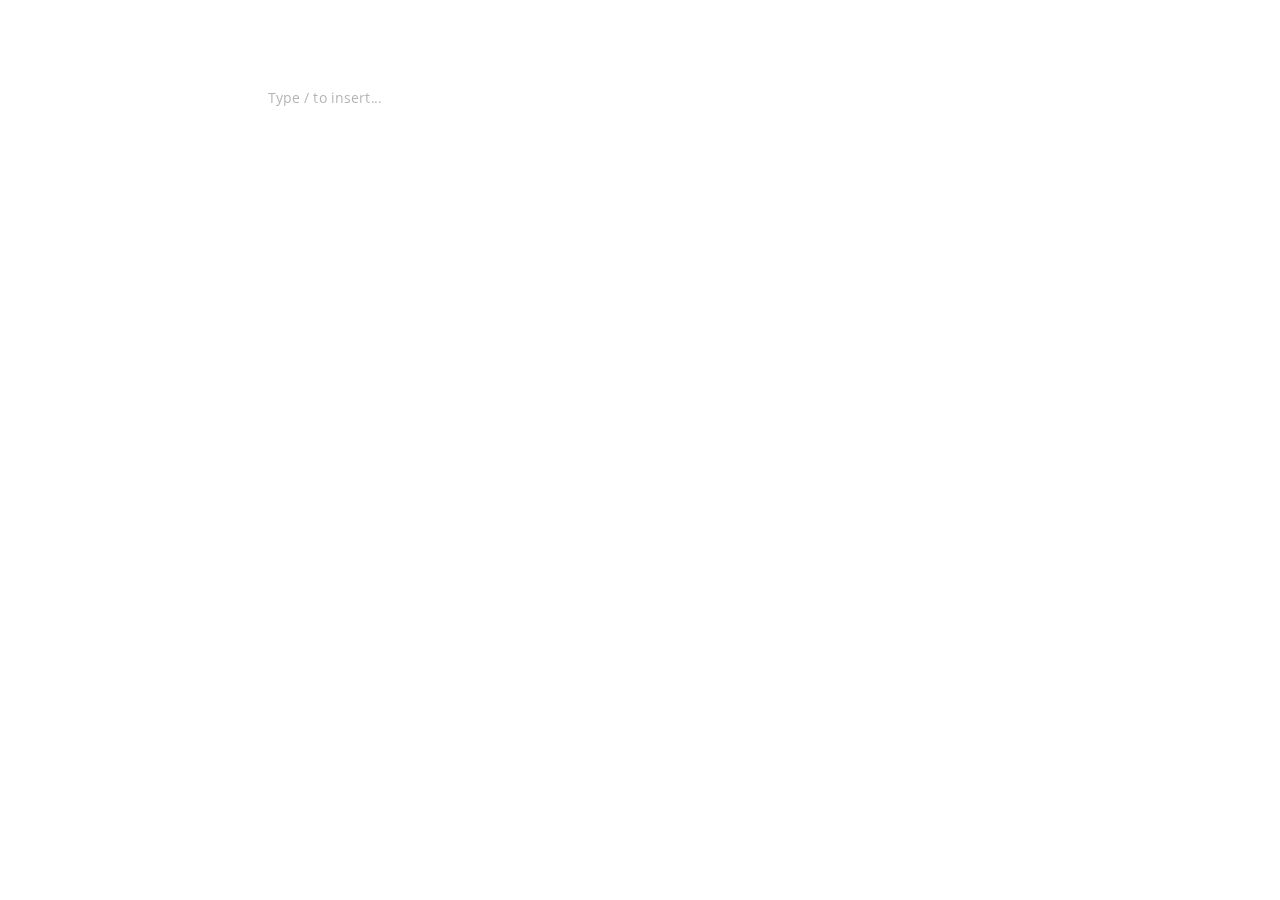
==== commit 679be989: "update edit theme" ====
--- a/GithubNote/Module/Write/View/MarkdownWebView/index/index.html
+++ b/GithubNote/Module/Write/View/MarkdownWebView/index/index.html
@@ -7,6 +7,7 @@
   <title>Muya Example</title>
   <script type="module" src="./assets/index-IuSL2sv8.js"></script>
   <link rel="stylesheet" href="./assets/index-a7H3TyBd.css">
+  <link rel="stylesheet" href="dark.css" media="(prefers-color-scheme: dark)">
   <style>
       .mu-front-menu li .icon-wrapper i.icon>i[class^=icon-] {
             left: 0px !important;
@@ -65,10 +66,10 @@
       Muya.use(MuyaCore.PreviewToolBar)
       // 挂载示例
       muya = new Muya(editorContainer, {
-          markdown: '' // 默认渲染内容
+          markdown: '', // 默认渲染内容
       })
       // 设置语言
-      muya.locale(MuyaCore.zh)
+      // muya.locale(MuyaCore.en)
       muya.init()
       muya.on('json-change', (_changes) => {
           // 输入变化
--- a/GithubNote/Module/Write/View/MarkdownWebView/index/dark.css
+++ b/GithubNote/Module/Write/View/MarkdownWebView/index/dark.css
@@ -0,0 +1,144 @@
+/*
+ * ------------------------------------
+ * Prism.js dark theme
+ */
+
+/* Background and font color for dark theme */
+
+/* dark */
+@media (prefers-color-scheme: dark) {
+  :root {
+    --theme-color: rgb(52 199 89 / 100%);
+    --highlight-color: rgb(52 199 89 / 40%);
+    --selection-color: rgb(45 170 219 / 50%);
+    --editor-color: rgb(255 255 255 / 80%);
+    --editor-color-80: rgb(255 255 255 / 80%);
+    --editor-color-50: rgb(255 255 255 / 50%);
+    --editor-color-30: rgb(255 255 255 / 30%);
+    --editor-color-10: rgb(255 255 255 / 10%);
+    --editor-color-04: rgb(255 255 255 / 4%);
+    --editor-bg-color: rgb(34 34 34 / 100%);
+    --delete-color: #ff6969;
+    --icon-color: #c0c0c0;
+    --code-block-bg-color: rgb(255 255 255 / 5%);
+    --table-border-color: rgb(255 255 255 / 15%);
+    --input-bg-color: rgb(255 255 255 / 10%);
+    --button-font-color: var(--editor-color);
+    --button-bg-color: rgb(50 50 50 / 100%);
+    --button-border: 1px solid rgb(100 100 100 / 50%);
+    --button-bg-color-hover: linear-gradient(rgb(70 70 70), rgb(60 60 60));
+    --button-border-hover: var(--button-border);
+    --float-bg-color: rgb(50 50 50 / 100%);
+    --float-hover-color: rgb(255 255 255 / 5%);
+    --float-border-color: rgb(255 255 255 / 10%);
+    --float-shadow: rgb(0 0 0 / 50%) 0 0 0 1px, rgb(0 0 0 / 30%) 0 3px 6px,
+      rgb(0 0 0 / 20%) 0 9px 24px;
+  }
+}
+
+body {
+  background-color: #282828;
+  color: #f1f6fc;
+}
+
+/* Inline Code */
+:not(pre) > code {
+  padding: 0.1em;
+  background: #3c3c3c;
+  color: #f8f8f2;
+  white-space: normal;
+  border-radius: 0.3em;
+}
+
+pre.mu-code-block code,
+pre.mu-code-block {
+  background: #2d2d2d;
+  color: #f8f8f2;
+  white-space: pre;
+  text-align: left;
+  word-wrap: normal;
+  word-break: normal;
+  word-spacing: normal;
+  tab-size: 4;
+  hyphens: none;
+}
+
+.token.comment,
+.token.prolog,
+.token.doctype,
+.token.cdata {
+  color: #8a8a8a;
+}
+
+.token.punctuation {
+  color: #d4d4d4;
+}
+
+.namespace {
+  opacity: 0.7;
+}
+
+.token.property,
+.token.tag,
+.token.boolean,
+.token.number,
+.token.constant,
+.token.symbol {
+  color: #d19a66;
+}
+
+.token.selector,
+.token.attr-name,
+.token.string,
+.token.char,
+.token.builtin {
+  color: #98c379;
+}
+
+.token.inserted {
+  color: #b5f4a5;
+  background: #005a00;
+}
+
+.token.deleted {
+  color: #e06c75;
+  background: #571d1f;
+}
+
+.token.operator,
+.token.entity,
+.token.url,
+.language-css .token.string,
+.style .token.string {
+  color: #d7ba7d;
+}
+
+.token.atrule,
+.token.attr-value,
+.token.keyword {
+  color: #c678dd;
+}
+
+.token.function,
+.token.class-name {
+  color: #61afef;
+}
+
+.token.regex,
+.token.important,
+.token.variable {
+  color: #e5c07b;
+}
+
+.token.important,
+.token.bold {
+  font-weight: bold;
+}
+
+.token.italic {
+  font-style: italic;
+}
+
+.token.entity {
+  cursor: help;
+}
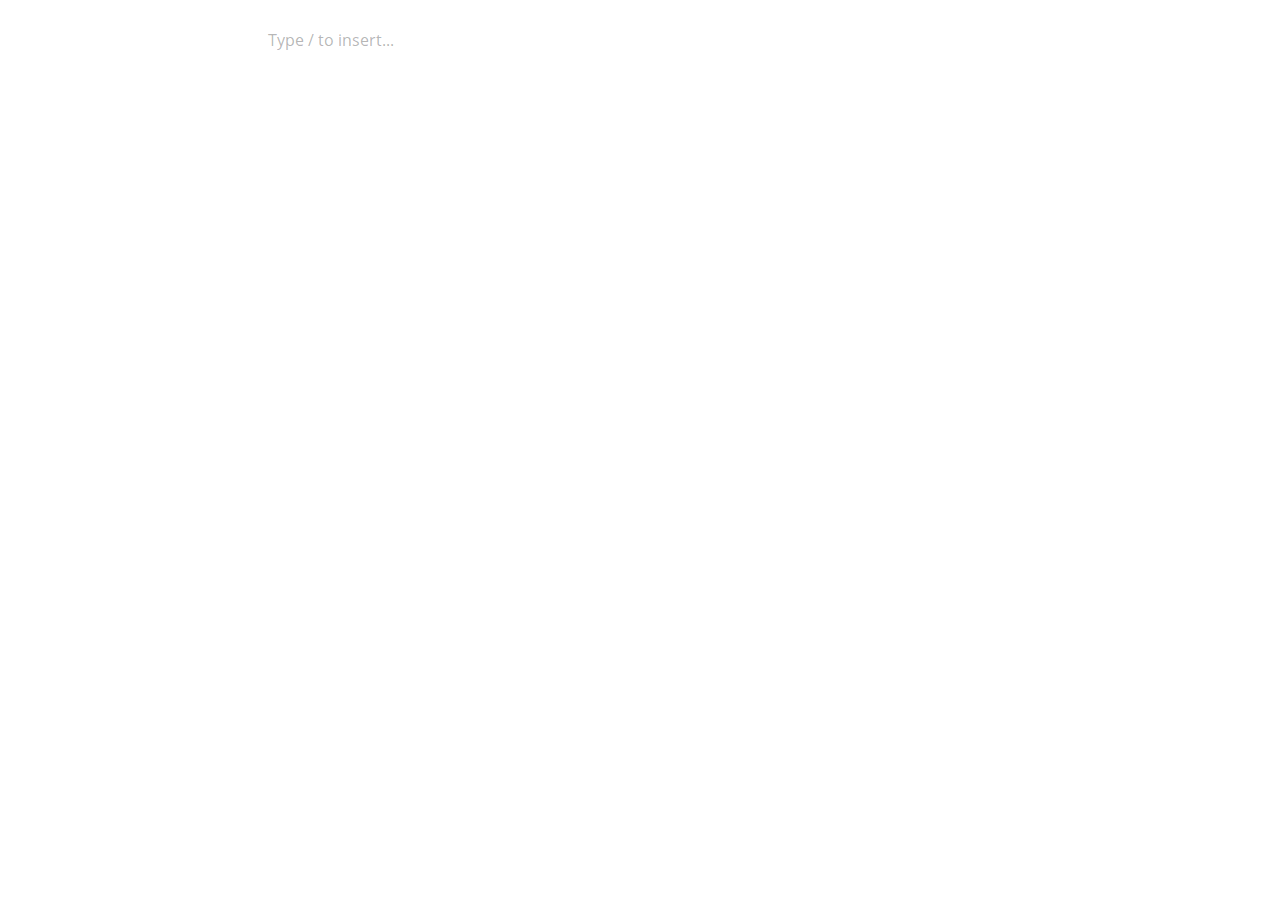
==== commit c16df82a: "update style" ====
--- a/GithubNote/Module/Write/View/MarkdownWebView/index/index.html
+++ b/GithubNote/Module/Write/View/MarkdownWebView/index/index.html
@@ -1,98 +1,114 @@
 <!DOCTYPE html>
 <html lang="en">
-<head>
-  <meta charset="UTF-8" />
-  <link rel="icon" type="image/svg+xml" href="/logo.jpg" />
-  <meta name="viewport" content="width=device-width, initial-scale=1.0" />
-  <title>Muya Example</title>
-  <script type="module" src="./assets/index-IuSL2sv8.js"></script>
-  <link rel="stylesheet" href="./assets/index-a7H3TyBd.css">
-  <link rel="stylesheet" href="dark.css" media="(prefers-color-scheme: dark)">
-  <style>
-      .mu-front-menu li .icon-wrapper i.icon>i[class^=icon-] {
-            left: 0px !important;
-          }
-          .mu-image-toolbar li.item .icon-wrapper i.icon>i[class^=icon-] {
-            left: 0px !important;
-          }
+  <head>
+    <meta charset="UTF-8" />
+    <link rel="icon" type="image/svg+xml" href="/logo.jpg" />
+    <meta name="viewport" content="width=device-width, initial-scale=1.0" />
+    <title>Muya Example</title>
+    <script type="module" src="./assets/index-C-gkSd_U.js"></script>
+    <link rel="stylesheet" href="./assets/index-a7H3TyBd.css" />
+    <link
+      rel="stylesheet"
+      href="dark.css"
+      media="(prefers-color-scheme: dark)"
+    />
+    <style>
+      .mu-front-menu li .icon-wrapper i.icon > i[class^="icon-"] {
+        left: 0px !important;
+      }
+      .mu-image-toolbar li.item .icon-wrapper i.icon > i[class^="icon-"] {
+        left: 0px !important;
+      }
+      .mu-container {
+        padding: 20px 20px 20px 20px;
+        margin: 0 auto;
+      }
+        
+      .editor-container {
+        padding-top: 0
+      }
+        
+        ::-webkit-scrollbar {
+          display: none;
+        }
+        
+    </style>
+  </head>
+  <body>
+    <div class="editor-container">
+      <div id="editor"></div>
+    </div>
+    <script>
+      let muya;
 
-    </style>
-</head>
-<body>
-  <div class="editor-container">
-    <div id="editor"></div>
-  </div>
-  <script>
-      
-      let muya;
-      
       function renderMarkdown(data) {
         const markdownContent = data.content;
-        muya.setContent(markdownContent)
-        console.log('renderMarkdown call back')
+        muya.setContent(markdownContent);
+        console.log("renderMarkdown call back");
       }
-      
+
       // 定义用于回调的函数，将内容传递到 iOS
       function sendContentToNative(content) {
-        if (window.webkit && window.webkit.messageHandlers && window.webkit.messageHandlers.nativeBridge) {
+        if (
+          window.webkit &&
+          window.webkit.messageHandlers &&
+          window.webkit.messageHandlers.nativeBridge
+        ) {
           window.webkit.messageHandlers.nativeBridge.postMessage(content);
         } else {
           console.warn("iOS 回调接口不可用");
         }
       }
-      
-    window.onload = function() {
-      const editorContainer = document.getElementById('editor');
-      // 设置缩放比例，比如 0.8 表示缩小为原来的 80%
-      const scale = 0.9;
-      editorContainer.style.transform = `scale(${scale})`;
-      editorContainer.style.transformOrigin = 'top left';
-      // 注册编辑器功能
-      Muya.use(MuyaCore.EmojiSelector);
-      Muya.use(MuyaCore.InlineFormatToolbar);
-      Muya.use(MuyaCore.ImageEditTool, {
+
+      window.onload = function () {
+        const editorContainer = document.getElementById("editor");
+        // 设置缩放比例，比如 0.8 表示缩小为原来的 80%
+        const scale = 1.0;
+        editorContainer.style.transform = `scale(${scale})`;
+        editorContainer.style.transformOrigin = "center";
+        // 注册编辑器功能
+        Muya.use(MuyaCore.EmojiSelector);
+        Muya.use(MuyaCore.InlineFormatToolbar);
+        Muya.use(MuyaCore.ImageEditTool, {
           imagePathPicker,
           imageAction,
-      });
-      Muya.use(MuyaCore.ImageToolBar)
-      Muya.use(MuyaCore.ImageResizeBar)
-      Muya.use(MuyaCore.CodeBlockLanguageSelector)
-      Muya.use(MuyaCore.ParagraphFrontButton)
-      Muya.use(MuyaCore.ParagraphFrontMenu)
-      Muya.use(MuyaCore.TableColumnToolbar)
-      Muya.use(MuyaCore.ParagraphQuickInsertMenu)
-      Muya.use(MuyaCore.TableDragBar)
-      Muya.use(MuyaCore.TableRowColumMenu)
-      Muya.use(MuyaCore.PreviewToolBar)
-      // 挂载示例
-      muya = new Muya(editorContainer, {
-          markdown: '', // 默认渲染内容
-      })
-      // 设置语言
-      // muya.locale(MuyaCore.en)
-      muya.init()
-      muya.on('json-change', (_changes) => {
+        });
+        Muya.use(MuyaCore.ImageToolBar);
+        Muya.use(MuyaCore.ImageResizeBar);
+        Muya.use(MuyaCore.CodeBlockLanguageSelector);
+        Muya.use(MuyaCore.ParagraphFrontButton);
+        Muya.use(MuyaCore.ParagraphFrontMenu);
+        Muya.use(MuyaCore.TableColumnToolbar);
+        Muya.use(MuyaCore.ParagraphQuickInsertMenu);
+        Muya.use(MuyaCore.TableDragBar);
+        Muya.use(MuyaCore.TableRowColumMenu);
+        Muya.use(MuyaCore.PreviewToolBar);
+        // 挂载示例
+        muya = new Muya(editorContainer, {
+          markdown: "", // 默认渲染内容
+        });
+        // 设置语言
+        // muya.locale(MuyaCore.en)
+        muya.init();
+        muya.on("json-change", (_changes) => {
           // 输入变化
-          // console.log(JSON.stringify(muya.getState(), null, 2))
-          // console.log(muya.getMarkdown())
           const content = muya.getMarkdown();
-          sendContentToNative(content);
-          // console.log(JSON.stringify(_changes, null, 2));
-      })
-      
-      async function imagePathPicker() {
-          return 'https://pics.ettoday.net/images/2253/d2253152.jpg';
-      }
-      async function imageAction() {
+          sendContentToNative({ content: content, action: "update" });
+        });
+
+        async function imagePathPicker() {
+          return "https://pics.ettoday.net/images/2253/d2253152.jpg";
+        }
+        async function imageAction() {
           return new Promise((resolve) => {
-              setTimeout(() => {
-                  resolve(
-                      'https://gw.alipayobjects.com/zos/rmsportal/KDpgvguMpGfqaHPjicRK.svg',
-                  );
-              }, 3000);
+            setTimeout(() => {
+              resolve(
+                "https://gw.alipayobjects.com/zos/rmsportal/KDpgvguMpGfqaHPjicRK.svg"
+              );
+            }, 3000);
           });
-      }
-    }
-  </script>
-</body>
+        }
+      };
+    </script>
+  </body>
 </html>
